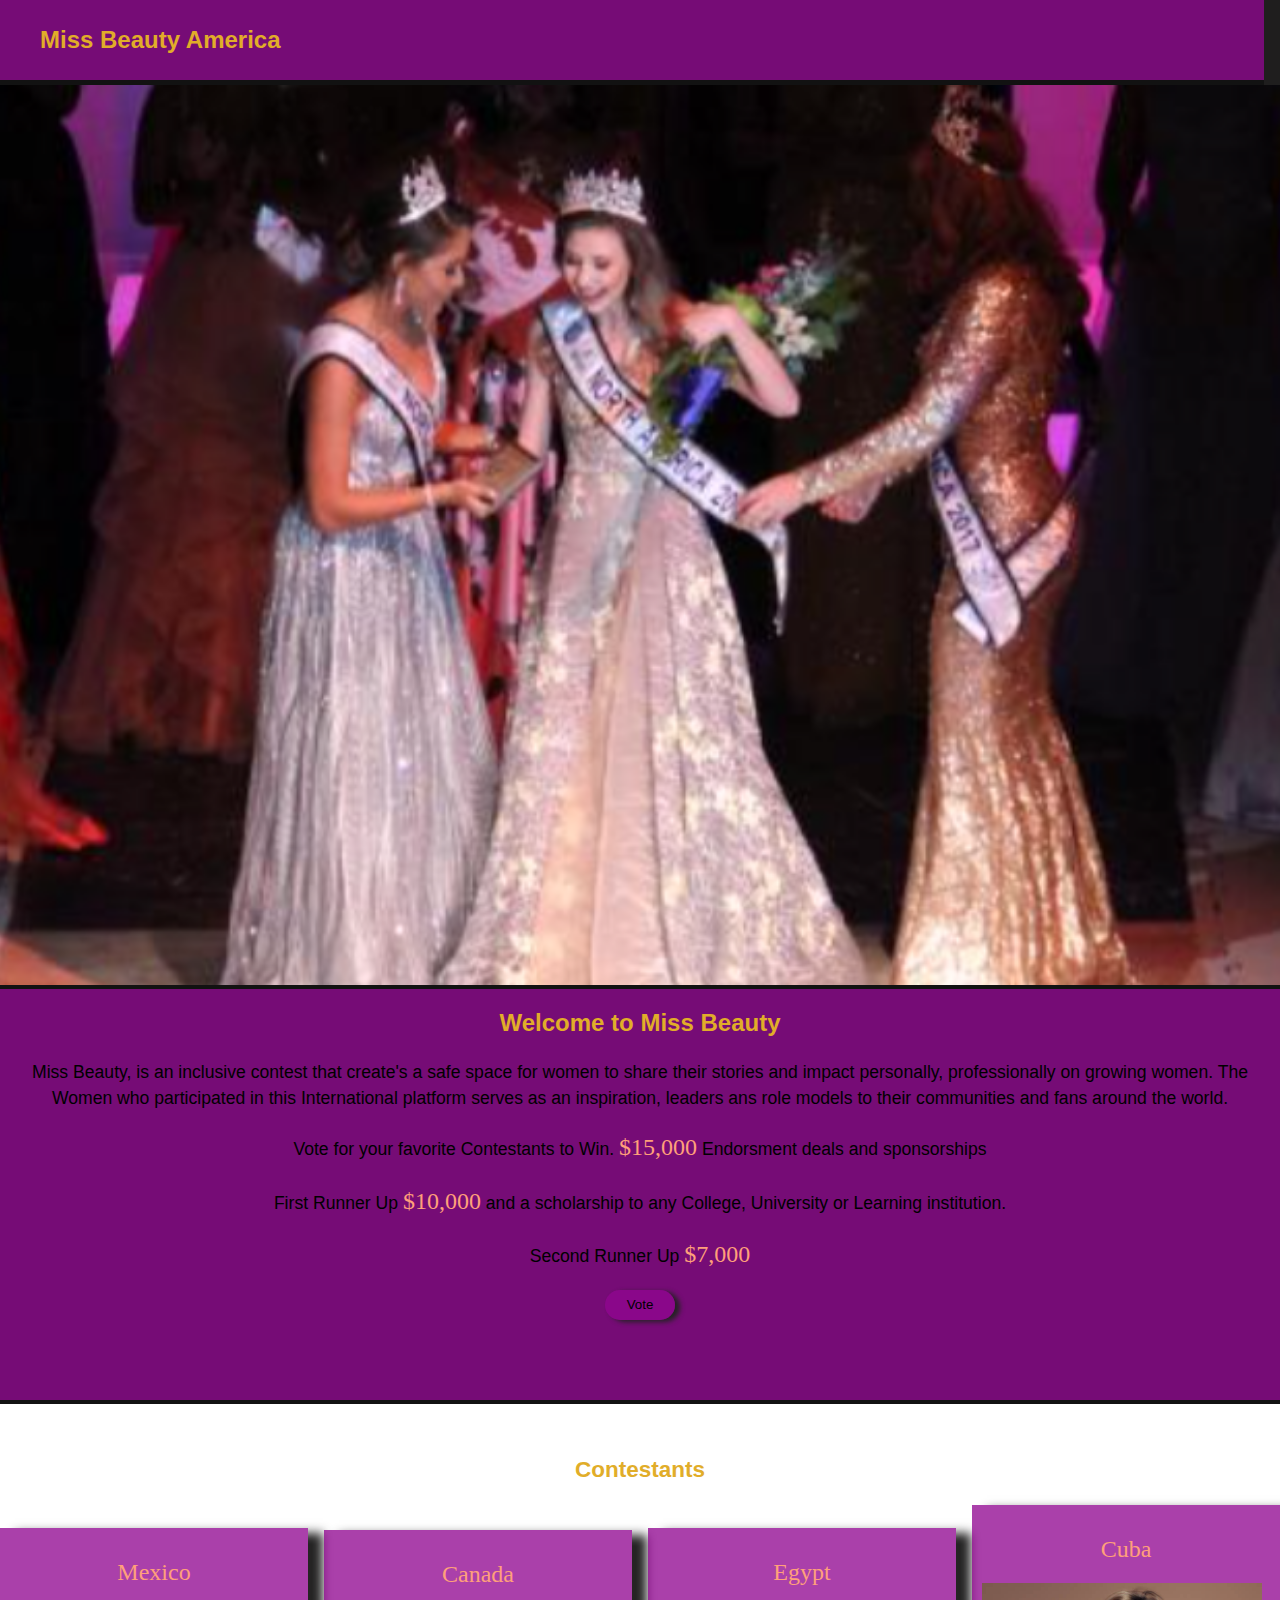
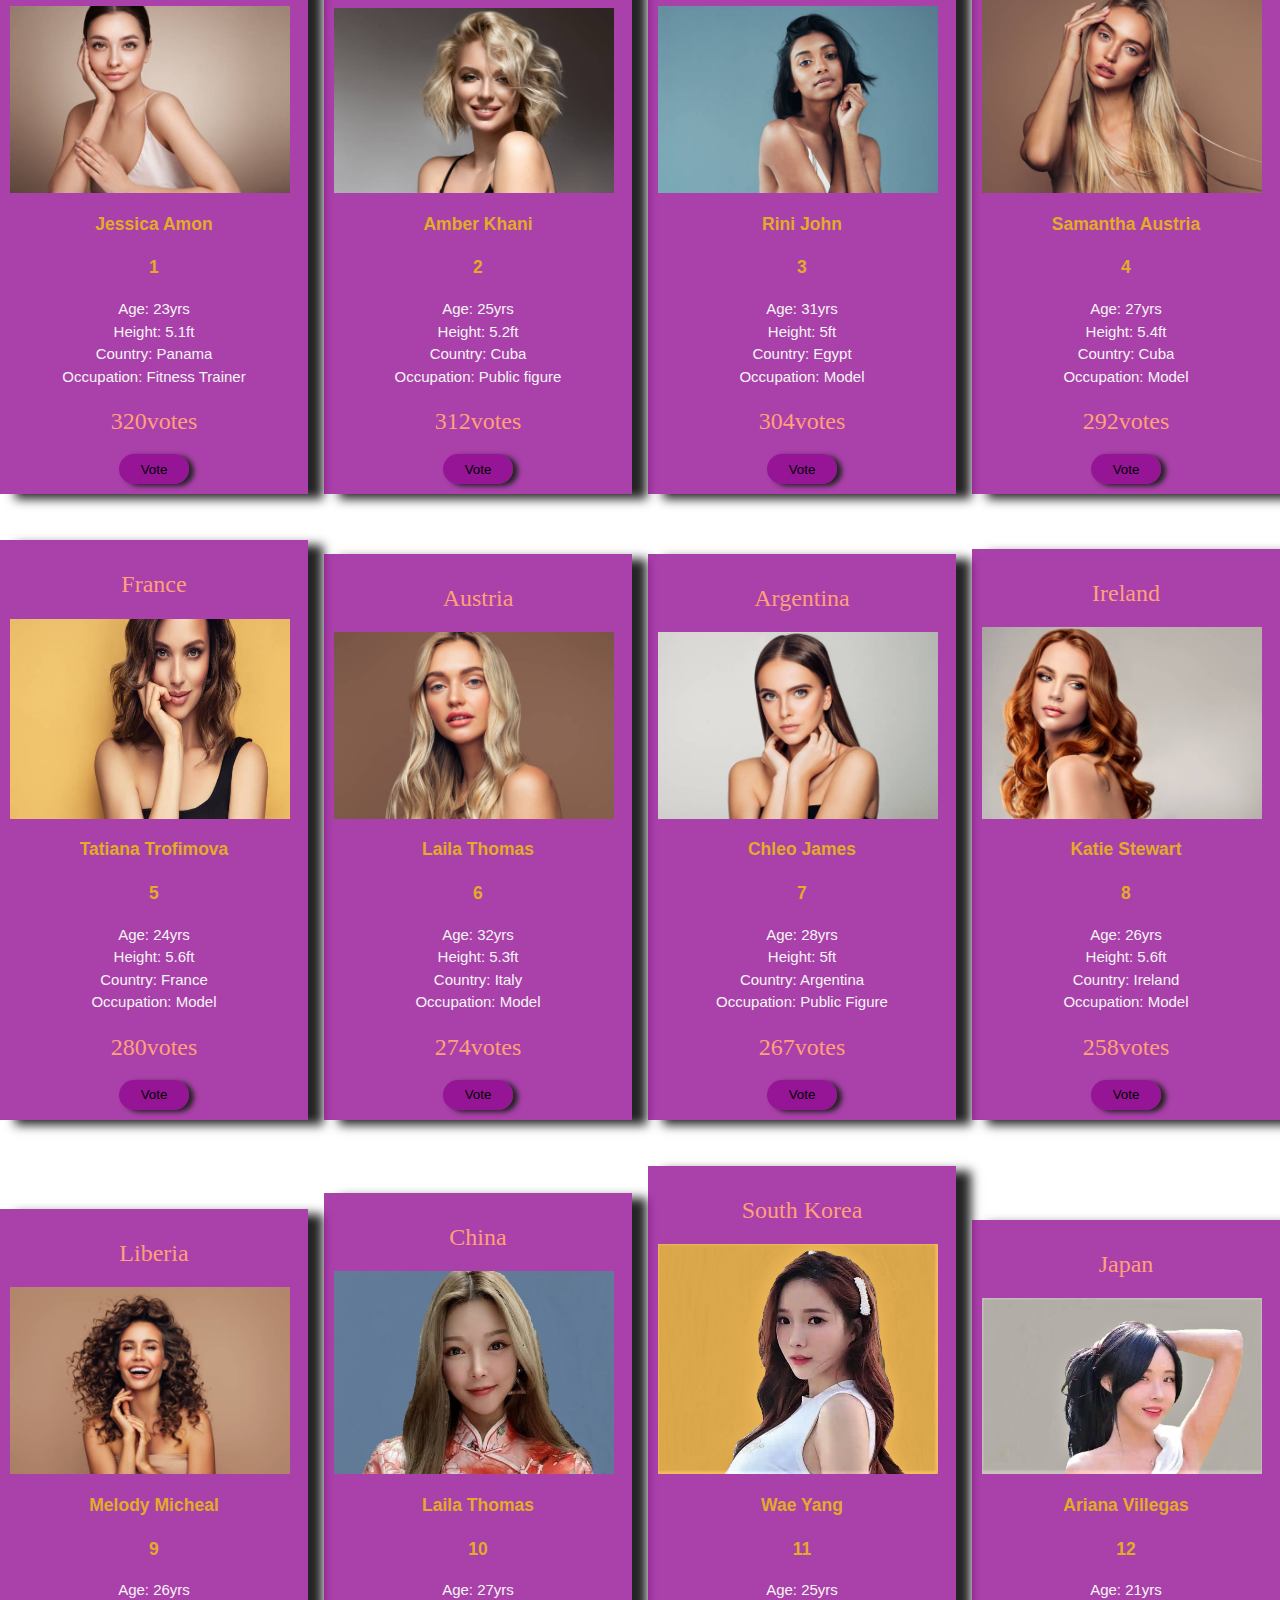
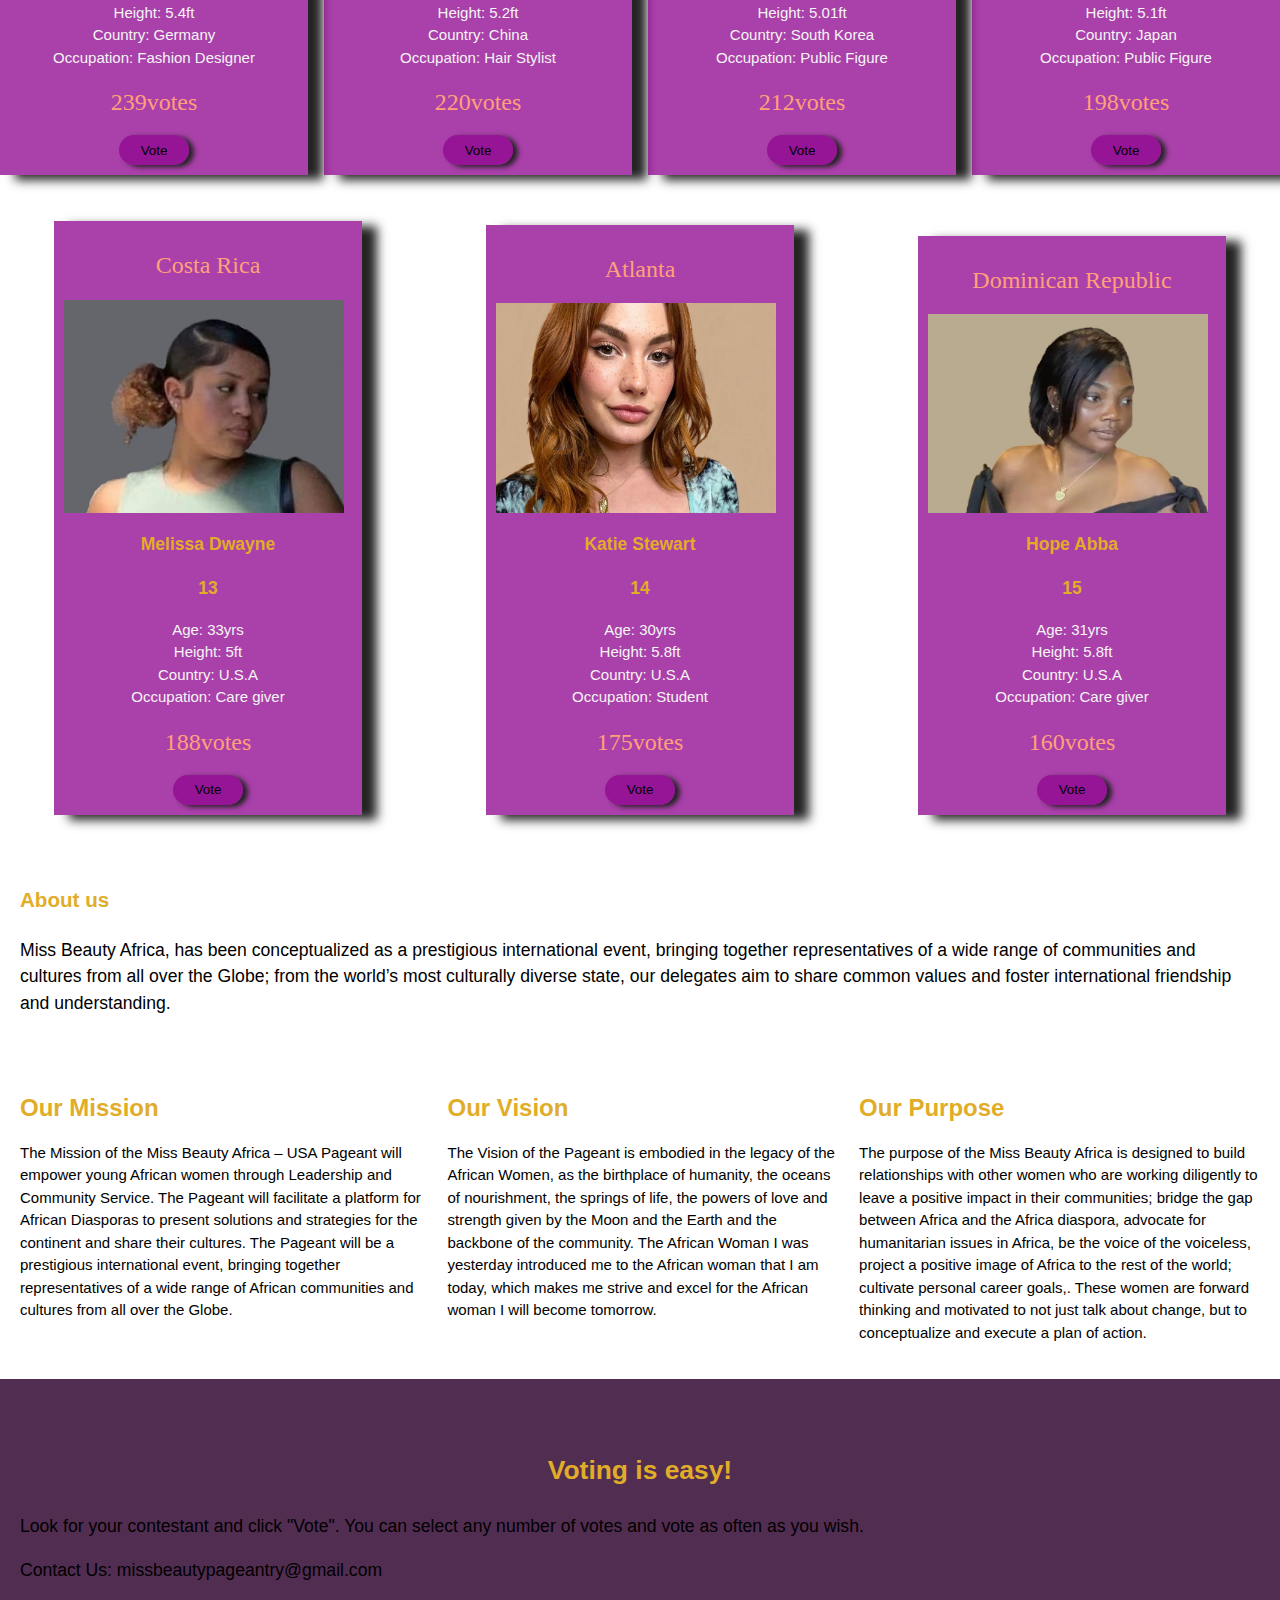
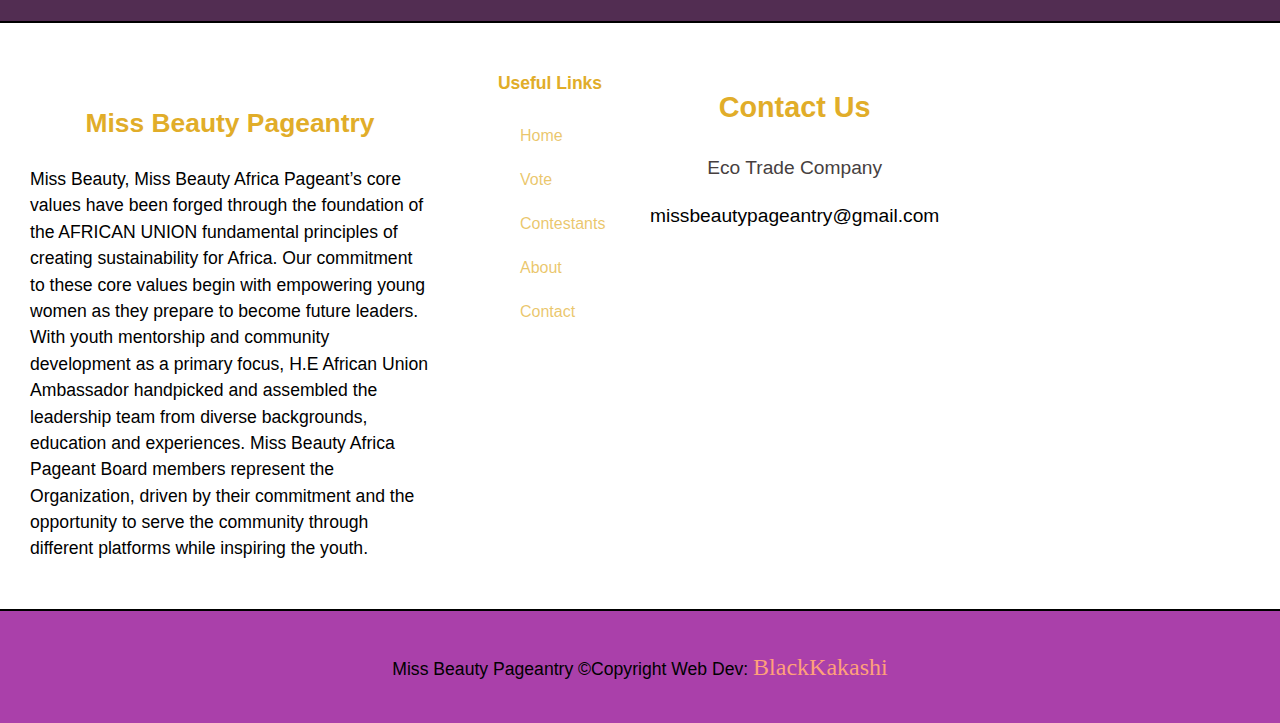
==== index.html @ dd7f10df "Update index.html" ====
<!DOCTYPE html>
<html lang="en">
<head>
    <meta charset="UTF-8">
    <meta name="viewport" content="width=device-width, initial-scale=1.0">
    <title>Beauty Pageantry</title>
    <link rel="stylesheet" href="index.css">
</head>
<body>
   <header>
      <div class="header">
          <h1 class="h1">Miss Beauty America</h1>
      </div>
      <input type="checkbox" id="nav_check" hidden>
      <label for="nav_check" class="hamburger">
          <div></div>
          <div></div>
          <div></div>
      </label>
  </header>

    <section id="starter">
        
    </section>

    <section id="welcome">
      <div class="Welcome">
         <h1 class="h1">Welcome to Miss Beauty</h1>
         <p>  Miss Beauty, is an inclusive contest that create's a safe space for women to share their stories
             and impact personally, professionally on growing women.
            The Women who participated in this International platform serves as an inspiration,
             leaders ans role models to their communities and fans around the world.</p>
            <p>Vote for your favorite Contestants to Win. <span>$15,000</span> Endorsment deals and sponsorships</p>
            <p>First Runner Up <span>$10,000</span> and a scholarship to any College, University or Learning institution.</p>
            <p>Second Runner Up <span>$7,000</span></p>
            <div class="button">
             <button class="submit"><a href="vote.html">Vote</a></button>
          </div>
     </div>
   
    </section>
    <section id="middle">
   
     <section id="boxes">
        <h2>Contestants</h2>
        <div class="contain">

            <div class="box">
               <h1><span>Mexico</span></h1>
               <img src="model (1).jpg">
                 <div class="name"><h3>Jessica Amon</h3>
                    <div class="number"><h3>1</h3></div>
                </div>
              <li>Age: 23yrs</li>
              <li>Height: 5.1ft</li>
              <li>Country: Panama</li>
              <li>Occupation: Fitness Trainer </li>
              <p><span>320votes</span></p>
              <div class="button">
                <button class="submit"><a href="vote.html">Vote</a></button>
             </div>
            </div>
   
            <div class="box">
               <h1><span>Canada</span></h1>
              <img src="model (2).jpg">
                 <div class="name"><h3>Amber Khani</h3>
                    <div class="number"><h3>2</h3></div>
                </div>
               <li>Age: 25yrs</li>
               <li>Height: 5.2ft </li>
               <li>Country: Cuba</li>
               <li>Occupation: Public figure </li>
                <p><span>312votes</span></p>
                <div class="button">
                    <button class="submit"><a href="vote.html">Vote</a></button>
                 </div>
            </div>

            <div class="box">
               <h1><span>Egypt</span></h1>
               <img src="model (3).jpg">
               <div class="name"><h3>Rini John</h3>
                   <div class="number"><h3>3</h3></div>
               </div>
               <li>Age: 31yrs</li>
               <li>Height: 5ft </li>
               <li>Country: Egypt</li>
               <li>Occupation: Model</li>
                <p><span>304votes </span></p>
                <div class="button">
                  <button class="submit"><a href="vote.html">Vote</a></button>
               </div>
              </div>

            <div class="box">
               <h1><span>Cuba</span></h1>
             <img src="model (4).jpg">
                 <div class="name"><h3>Samantha Austria</h3>
                    <div class="number"><h3>4</h3></div>
                </div>
             <li>Age: 27yrs</li>
             <li>Height: 5.4ft </li>
             <li>Country: Cuba</li>
             <li>Occupation: Model</li>
              <p><span>292votes</span></p>
              <div class="button">
                <button class="submit"><a href="vote.html">Vote</a></button>
             </div>
            </div>

            <div class="box">
               <h1><span>France</span></h1>
             <img src="model (5).jpg" class="mad">
                 <div class="name"><h3>Tatiana Trofimova</h3>
                    <div class="number"><h3>5</h3></div>
                </div>
             <li>Age: 24yrs</li>
             <li>Height: 5.6ft </li>
             <li>Country: France</li>
             <li>Occupation: Model</li>
             <p><span>280votes</span></p>
             <div class="button">
                <button class="submit"><a href="vote.html">Vote</a></button>
             </div>

            </div>

            <div class="box">
               <h1><span>Austria</span></h1>
             <img src="model (6).jpg">
                 <div class="name"><h3>Laila Thomas</h3>
                    <div class="number"><h3>6</h3></div>
                </div>
             <li>Age: 32yrs</li>
             <li>Height: 5.3ft </li>
             <li>Country: Italy</li>
             <li>Occupation: Model</li>
              <p><span>274votes</span></p>
              <div class="button">
                <button class="submit"><a href="vote.html">Vote</a></button>
             </div>
            </div>

            <div class="box">
               <h1><span>Argentina</span></h1>
             <img src="model (7).jpg">
                 <div class="name"><h3>Chleo James</h3>
                    <div class="number"><h3>7</h3></div>
                </div>
             <li>Age: 28yrs</li>
             <li>Height: 5ft </li>
             <li>Country: Argentina</li>
             <li>Occupation: Public Figure</li>
              <p><span>267votes</span></p>
              <div class="button">
                <button class="submit"><a href="vote.html">Vote</a></button>
             </div>
            </div>

            <div class="box">
               <h1><span>Ireland</span></h1>
                <img src="model (8).jpg">
                 <div class="name"><h3>Katie Stewart</h3>
                    <div class="number"><h3>8</h3></div>
                </div>
             <li>Age: 26yrs</li>
             <li>Height: 5.6ft </li>
             <li>Country: Ireland</li>
             <li>Occupation: Model</li>
              <p><span>258votes</span></p>
              <div class="button">
                <button class="submit"><a href="vote.html">Vote</a></button>
             </div>
            </div>

            <div class="box">
               <h1><span>Liberia</span></h1>
                <img src="model (9).jpg">
                 <div class="name"><h3>Melody Micheal</h3>
                    <div class="number"><h3>9</h3></div>
                </div>
             <li>Age: 26yrs</li>
             <li>Height: 5.4ft</li>
             <li>Country: Germany</li>
             <li>Occupation: Fashion Designer</li>
              <p><span>239votes</span></p>
              <div class="button">
                <button class="submit"><a href="vote.html">Vote</a></button>
             </div>
            </div>

            <div class="box">
               <h1><span>China</span></h1>
                <img src="model(10).jpg">
                 <div class="name"><h3>Laila Thomas</h3>
                    <div class="number"><h3>10</h3></div>
                </div>
               <li>Age: 27yrs</li>
               <li>Height: 5.2ft </li>
               <li>Country: China </li>
               <li>Occupation: Hair Stylist</li>
              <p><span>220votes</span></p>
              <div class="button">
                <button class="submit"><a href="vote.html">Vote</a></button>
             </div>
            </div>

            <div class="box">
               <h1><span>South Korea</span></h1>
                <img src="model (11).png">
                 <div class="name"><h3>Wae Yang</h3>
                    <div class="number"><h3>11</h3></div>
                </div>
                <li>Age: 25yrs</li>
                <li>Height: 5.01ft </li>
                <li>Country: South Korea</li>
                <li>Occupation: Public Figure </li>
                <p><span>212votes</span></p>
                <div class="button">
                   <button class="submit"><a href="vote.html">Vote</a></button>
                </div>
               </div>

             
               <div class="box">
                  <h1><span>Japan</span></h1>
                  <img src="model (12).jpg">
                     <div class="name"><h3>Ariana Villegas</h3>
                        <div class="number"><h3>12</h3></div>
                    </div>
                  <li>Age: 21yrs</li>
                  <li>Height: 5.1ft</li>
                  <li>Country: Japan</li>
                  <li>Occupation: Public Figure</li>
                   <p><span>198votes</span></p>
                   <div class="button">
                    <button class="submit"><a href="vote.html">Vote</a></button>
                 </div>
                </div>

                <div class="box">
                  <h1><span>Costa Rica</span></h1>
                  <img src="model11 (1).jpg">
                     <div class="name"><h3>Melissa Dwayne</h3>
                        <div class="number"><h3>13</h3></div>
                    </div>
                  <li>Age: 33yrs</li>
                  <li>Height: 5ft</li>
                  <li>Country: U.S.A</li>
                  <li>Occupation: Care giver</li>
                   <p><span>188votes</span></p>
                   <div class="button">
                    <button class="submit"><a href="vote.html">Vote</a></button>
                 </div>
                </div>

                <div class="box">
                  <h1><span>Atlanta</span></h1>
                  <img src="model11 (2).jpg">
                     <div class="name"><h3>Katie Stewart</h3>
                        <div class="number"><h3>14</h3></div>
                    </div>
                  <li>Age: 30yrs</li>
                  <li>Height: 5.8ft</li>
                  <li>Country: U.S.A</li>
                  <li>Occupation: Student</li>
                   <p><span>175votes</span></p>
                   <div class="button">
                    <button class="submit"><a href="vote.html">Vote</a></button>
                 </div>
                </div>

                <div class="box">
                  <h1><span>Dominican Republic</span></h1>
                  <img src="model11 (3).jpg" >
                     <div class="name"><h3>Hope Abba</h3>
                        <div class="number"><h3>15</h3></div>
                    </div>
                  <li>Age: 31yrs</li>
                  <li>Height: 5.8ft</li>
                  <li>Country: U.S.A</li>
                  <li>Occupation: Care giver</li>
                   <p><span>160votes</span></p>
                   <div class="button">
                    <button class="submit"><a href="vote.html">Vote</a></button>
                 </div>
                </div>
  
        </div>
     </section>

     <aside id="sidebar">
        <div class="dark">
          <h3>About us</h3>
           <p>
             Miss Beauty Africa, has been conceptualized as a prestigious international event, 
             bringing together representatives of a wide range of communities and cultures from all over the Globe; 
             from the world’s most culturally diverse state, 
             our delegates aim to share common values and foster international friendship and understanding.
            </p>
        </div>
      </aside>

      <section id="lower">
         <div class="mission">
            <h1 class="h1">Our Mission</h1>
            <p>The Mission of the Miss Beauty Africa – USA Pageant will empower young African women through Leadership and Community Service. 
               The Pageant will facilitate a platform for African Diasporas to present solutions and strategies for the continent and 
               share their cultures. The Pageant will be a prestigious international event, 
               bringing together representatives of a wide range of African communities and cultures from all over the Globe.</p>
         </div>
         <div class="mission">
            <h1 class="h1">Our Vision</h1>
            <p>The Vision of the Pageant is embodied in the legacy of the African Women, as the birthplace of humanity, 
               the oceans of nourishment, the springs of life, the powers of love and strength given by the Moon and the 
               Earth and the backbone of the community. The African Woman I was yesterday introduced me to the African woman that I am today, 
               which makes me strive and excel for the African woman I will become tomorrow.</p>
         </div>
         <div class="mission">
            <h1 class="h1">Our Purpose</h1>
            <p>The purpose of the Miss Beauty Africa is designed to build relationships with other women who are working 
               diligently to leave a positive impact in their communities; bridge the gap between Africa and the Africa diaspora, 
               advocate for humanitarian issues in Africa, be the voice of the voiceless, project a positive image of Africa to 
               the rest of the world; cultivate personal career goals,. 
               These women are forward thinking and motivated to not just talk about change, but to conceptualize and execute a plan of action.</p>
         </div>
      </section>

         <section id="last">
            <div class="container">
               <article id="main-col">
                   <h2>Voting is easy!</h2>
                        <p>
                           Look for your contestant and click <a href="#middle">"Vote".</a> 
                           You can select any number of votes and vote as often as you wish. 
                        </p>
                        <p class="darker">
                           Contact Us: <a href="http://missbeautypageantry@gmail.com">missbeautypageantry@gmail.com</a>
                        </p>
               </article>
            </div>
         </section>
    </section>

    <footer>
      <div class="foot">
        <div class="footer">
            <h2>Miss Beauty Pageantry</h2>
            <p>
               Miss Beauty, Miss Beauty Africa Pageant’s core values have been forged through the foundation of the AFRICAN UNION fundamental 
               principles of creating sustainability for Africa. 
               Our commitment to these core values begin with empowering young women as they prepare to become future leaders.
               With youth mentorship and community development as a primary focus, H.E African Union Ambassador handpicked and 
               assembled the leadership team from diverse backgrounds, education and experiences. 
               Miss Beauty Africa Pageant Board members represent the Organization, 
               driven by their commitment and the opportunity to serve the community through different platforms while inspiring the youth.
              </p>
         </div>
            <div class="list">
                <h3>Useful Links</h3>
                <ul>
                  <li><a href="#starter">Home</a></li>
                  <li><a href="#welcome">Vote</a></li>
                  <li><a href="#boxes">Contestants</a></li>
                  <li><a href="#sidebar">About</a></li>
                  <li><a href="#last">Contact</a></li>
                </ul>
            </div>
            <div id="contact">
               <div class="contact">
                  <h2>Contact Us</h2>
                          <p>Eco Trade Company</p>
                          <a href="http://missbeautypageantry@gmail.com">missbeautypageantry@gmail.com</a>
               </div>
            </div>
           
      </div>
       <div class="last"><p>Miss Beauty Pageantry &copy;Copyright Web Dev: <span>BlackKakashi</span></p></div>
    </footer>
</body>
</html>
---- index.css ----
/**/
body{
    font: 15px/1.5 Arial, Helvetica, sans-serif;
    padding: 0;
    margin:0;
    background: rgb(31, 30, 30);
}
/* Header */
header{
    width: 92.5%;
    height: 80px;
    background: rgba(145, 7, 145, 0.767);
    position: relative  ;
    display: flex;
    align-items: center;
    justify-content: space-between;
    padding: 0 40px;
    border-bottom: 20px;
    border-bottom: rgb(18, 18, 18) 5px solid;
}
.header{
    color: rgba(225, 108, 41, 0.838) ;
    font-family: Arial, Helvetica, sans-serif;
    font-size: 1rem;
}
.imgs{
    width: 20%;
}

nav ul{
    display: flex;
}
nav ul li a{
    color: white;
    display: block;
    text-decoration: none;
    margin: 0 2px;
    font-weight: 400;
    font-size: 1rem;
    font-family: Arial;
    padding: 6px 15px;
    transition: 0.2s;
    border-radius: 30px;
}
li{
    list-style: none;
}
nav ul li a:hover{
    background: rgba(225, 173, 41, 0.691);
}
nav ul li a.current{
    background: rgb(225, 173, 41);
    color: white;
}
nav ul li a.current:hover{
    background: rgba(225, 173, 41, 0.691);
}
.hamburger{
    display: none;
    height: fit-content;
    cursor: pointer;
    padding: 3px 8px;
    border-radius: 5px;
    transition: 0.2s;
}
.hamburger:hover{
    background: rgba(0, 0, 0, 0.35);
}
.hamburger div{
    width: 30px;
    height: 2px;
    margin: 6px 0;
    background: white;
}
a{
    text-decoration: none;
}
h1{
    font-size: 1.5rem;
}
.h1{
    color:  rgb(225, 173, 41);
}
/*Starter*/
#starter{
    background: url(pageants.jpg)no-repeat;
    background-size: cover;
    width: 100%;
    height: 100vh;
    background-position: center;
    transition: 5s;

    animation-name: animate;
    animation-direction: alternate-reverse;
    animation-duration: 30s;
    animation-fill-mode: forwards;
    animation-iteration-count: infinite;
    animation-play-state: running;
    animation-timing-function: ease-in-out;
}
@keyframes animate {
    0%{
        background-image: url(Pageantry.jpg);
    }
    20%{
        background-image: url(image.jpg);
    }
    40%{
        background-image: url(images.jpg);
    }
    60%{
        background-image: url(iii.jpg);
    }
    80%{
        background-image: url(pageants.jpg);
    }
    100%{
        background-image: url(fff.jpg);
    }
}

#middle{
    border-top: rgb(18, 18, 18) 2px solid;
    background: white;
    color: black;
}
.Welcome{
    text-align: center;
    border-bottom: rgb(18, 18, 18) 2px solid;
    border-top: rgb(18, 18, 18) 4px solid;
    padding-bottom: 5rem;
    background: rgba(145, 7, 145, 0.767);
    font-size: 1.1rem;
}
h2{
    color: rgb(225, 173, 41) ;
    text-align: center;
    padding-top: 30px;
}
h3{
    color: rgb(225, 173, 41) ;
}
/* Boxes */
#boxes .box{
    background: rgba(145, 7, 145, 0.767);
    text-align: center;
    padding: 10px;
    height: fit-content;
    width: 18rem;
    margin: auto;
    margin-bottom: 30px;
    box-shadow: 15px 5px 10px rgb(37, 36, 36);
}   
.contain {
    display: flex;
    flex-wrap: wrap;
    gap: 1rem;
}
.box{
    padding: 1.2rem;
    width: 290px;
    height: 150px;
    display: flex;
    flex-direction: column;
    justify-content: space-between;
    color: whitesmoke;
}
.box:hover{
    transform: translateY( -7px);
}
.btn{
    width: 80px;
    height: 30px;
    box-shadow: 7px 5px 7px rgb(8, 8, 8);
}
.btn:hover{
    background: rgba(145, 7, 145, 0.767);
    transform: translateY( -3px);
}
.mad{
    height: 200px;
}
img{
    width: 280px;
}
.button{
    text-align: center;
}
button:hover{
    background: rgb(145, 7, 145);
}
button{
    background: rgba(145, 7, 145, 0.767);
    border-radius: 30px;
    text-align: center;
    border: 0;
    width: 70px;
    height: 30px;
    box-shadow: 5px 2px 5px rgb(36, 35, 35);
}
button:hover{
    background: rgb(145, 7, 145);
    transform: translateY( -2px);
}
span{
    color: lightsalmon;
    font-size: 1.5rem;
    font-weight: 400;
    font-family:  Tahoma ;
}
a{
    color: black;
}
.dark{
    padding: 20px;
    color: black;
    font-size: 1.1rem;
}
#main-col{
    color: black;
}
#last{
    background: rgba(47, 2, 47, 0.832);
    padding: 20px;
    font-size: 1.1rem;
}
#lower{
    display: grid;
    grid-template-columns: auto auto auto;
    padding: 10px;
}
.mission{
    padding: 10px;
}
/*footer*/
footer{
    background: white;
    border-top: black 2px solid;
}
.foot{
    position: relative;
    display: flex;
    padding: 10px;
}
.footer{
    width: 25rem;
    text-align: start;
    font-size: 1.1rem;
    padding: 20px;
    color: black;
}
.list li{
    display: flex;
    list-style: none;
    padding: 10px;
    font-size: 1rem;
}
.list{
    padding: 20px;
    width: 10rem;
    text-align: center;
    justify-content: center;
}
.list li a{
    color: rgba(225, 173, 41, 0.691);
}
.list li a:hover{
    color: rgb(253, 196, 53);
}
.contact{
    text-align: center;
    text-decoration: solid;
    color: rgb(71, 63, 63) ;
    font-size: 1.2rem;
}
.last{
    border-top: black 2px solid;
    text-align: center;
    padding: 20px;
    background: rgba(145, 7, 145, 0.767);
    font-size: 1.1rem;
}


@media (max-width:868px){
    header{
        width: 90%;
        padding: 0 20px;
        position: fixed;
    }
    .pan{
        color: white;
        font-family:Verdana, Geneva, Tahoma, sans-serif;
        font-size: 2.5rem;
    }
    .capital{
        padding-top: 10rem;
    }
    .cap{
        width: 22rem;
        margin: auto;
        justify-self: center;
    }
    .collect{
        padding: 20px;
        top: 15%;
    }

    nav{
        position:absolute;
        left: -300px;
        top: 0;
        z-index: 999;
        width: 280px;
        height: 100vh;
        background-color: rgb(56, 54, 54);
        transition: 0.2s;
    }
    #nav_check:checked ~ nav{
        left: 0;
    }
    nav .header{
        display: block;
        height: 70px;
        display: flex;
        align-items: center;
        margin-left: 30px;
    }
    nav ul li a{
        margin-bottom: 5px;
        padding: 10px 15px;
        border-radius: 5px;
    }
    nav ul {
        display: block;
        padding: 0 20px;
        margin-top: 30px;
    }
    nav ul li a:hover{
        background: rgba(225, 173, 41, 0.691);
    }
    nav ul li a.current{
        background: rgb(225, 173, 41);
        color: white;
    }
    nav ul li a.current:hover{
        background: rgba(225, 173, 41, 0.691);
    }
    .hamburger{
        display: block;
    }
 
    /*Starter*/
    #starter{
        background: url(pageants.jpg)no-repeat;
        background-size: cover;
        width: 100%;
        height: 100vh;
        background-position: center;
        transition: 5s;
    
        animation-name: animate;
        animation-direction: alternate-reverse;
        animation-duration: 30s;
        animation-fill-mode: forwards;
        animation-iteration-count: infinite;
        animation-play-state: running;
        animation-timing-function: ease-in-out;
    }
    @keyframes animate {
        0%{
            background-image: url(Pageantry.jpg);
        }
        20%{
            background-image: url(image.jpg);
        }
        40%{
            background-image: url(images.jpg);
        }
        60%{
            background-image: url(iii.jpg);
        }
        80%{
            background-image: url(pageants.jpg);
        }
        100%{
            background-image: url(fff.jpg);
        }
    }
    #middle{
        background: white;
        color:white;
    }
    .Welcome{
        text-align: center;
        padding-bottom: 5rem;
        padding: 25px;
        font-size: 1.1rem;
    }

    footer{
        background: white;
        border-top: black 2px solid;
        border-bottom: black 2px solid;
    }
    .foot{
        display:block;
        padding: 10px;
    }
    .footer{
        width: 20rem;
        text-align: start;
        font-size: 1.1rem;
        padding: 20px;
        color: black;
    }
    .list li{
        display: flex;
        list-style: none;
        padding: 10px;
        font-size: 1rem;
    }
    .list{
        padding: 10px;
        width: 10rem;
        text-align: center;
        justify-content: center;
    }
    .contact{
        text-align: center;
        text-decoration: solid;
        color: rgb(71, 63, 63) ;
        font-size: 1.2rem;
    }
    .last{
        border-top: black 2px solid;
        text-align: center;
        padding: 20px;
    }

    #last{
        background: rgba(47, 2, 47, 0.832);
        padding: 20px;
    }
    #lower{
        display: grid;
        grid-template-columns: auto;
        padding: 10px;
    }
    .mission{
        padding: 10px;
        font-size: 1.1rem;
        color: black;
    }
}
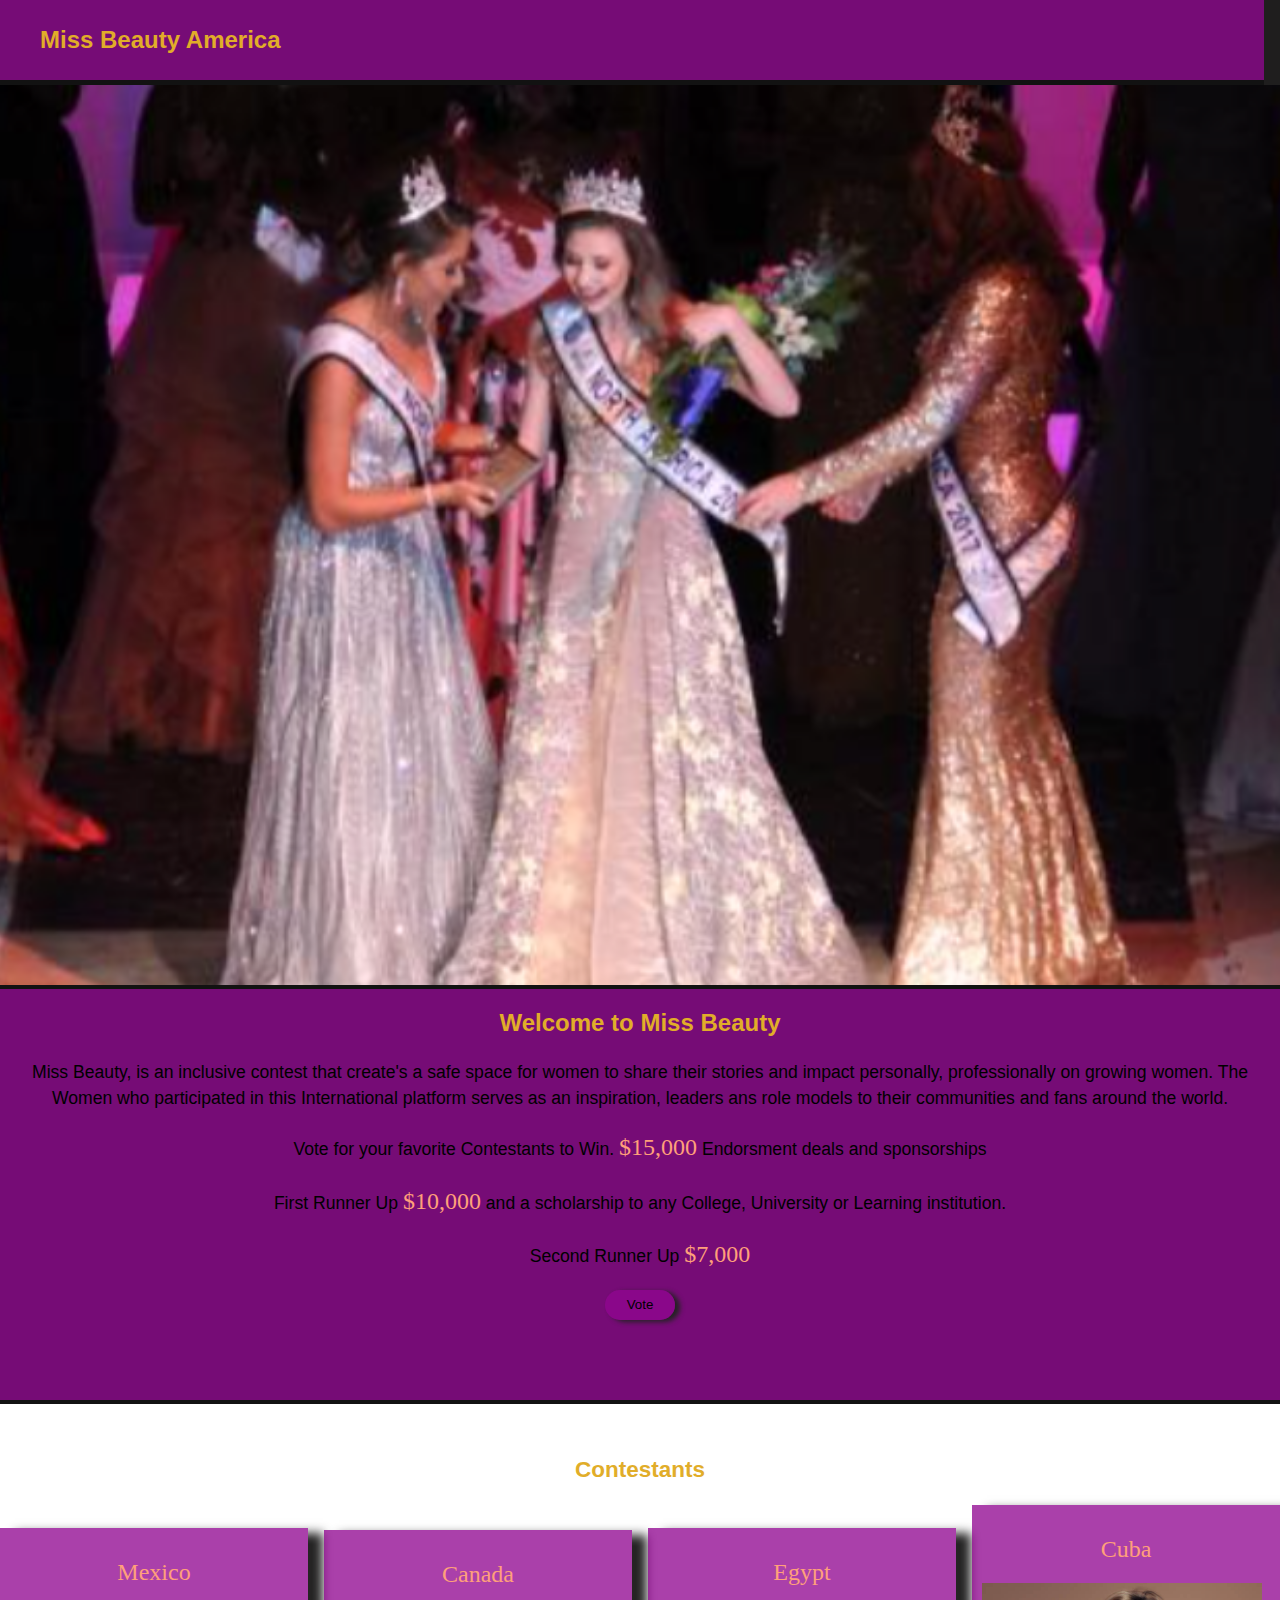
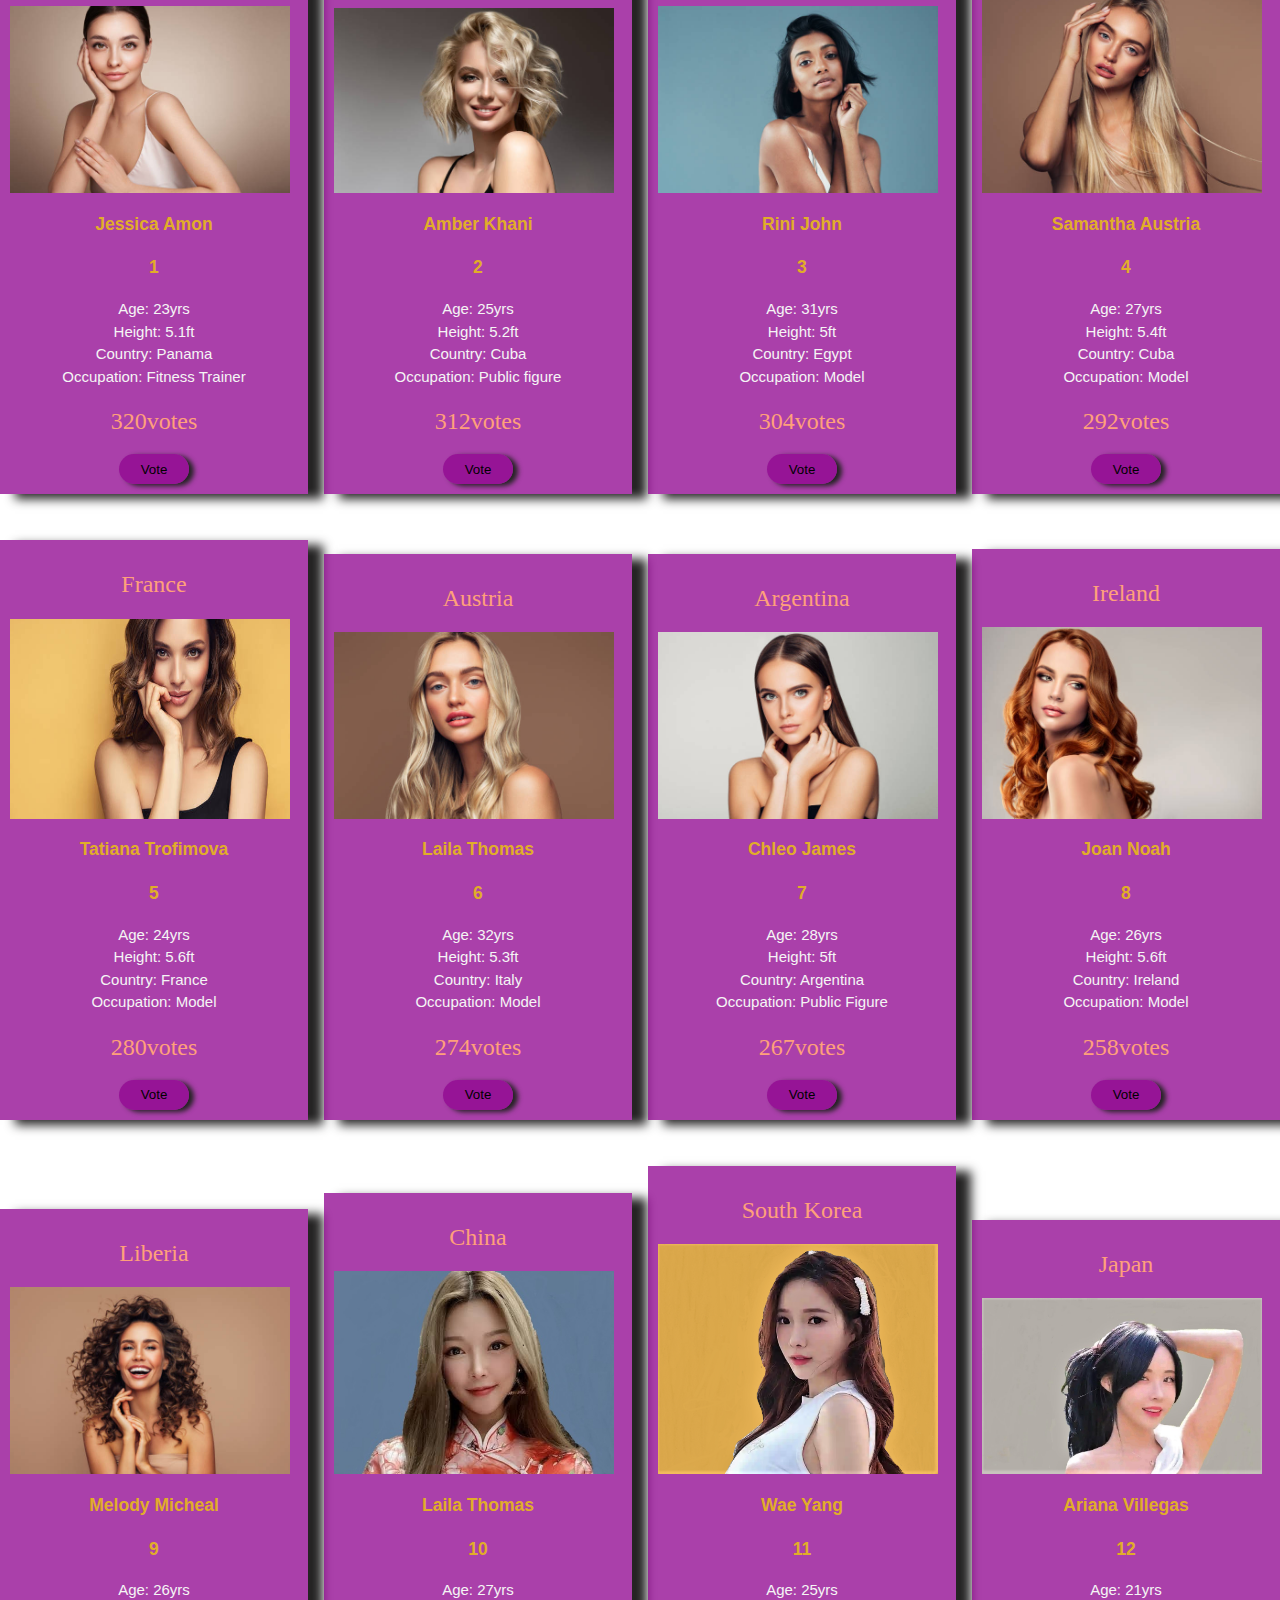
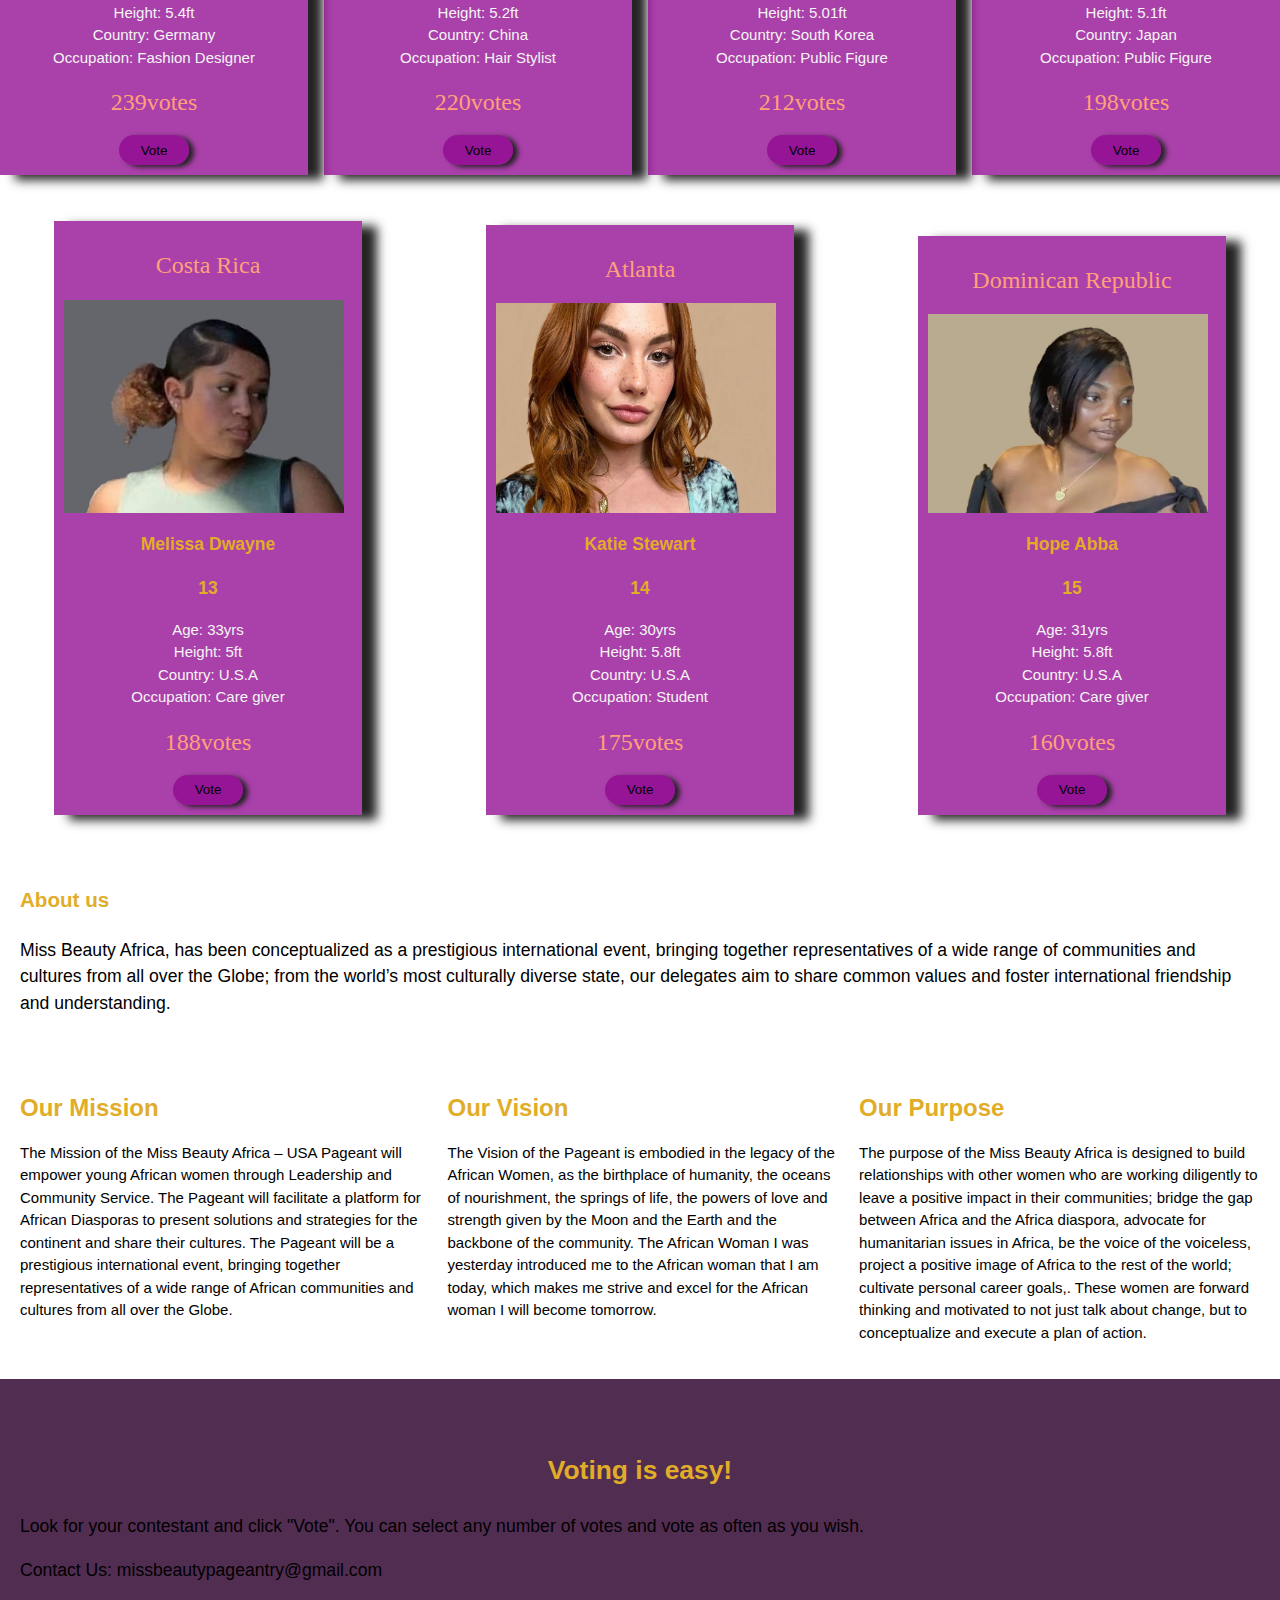
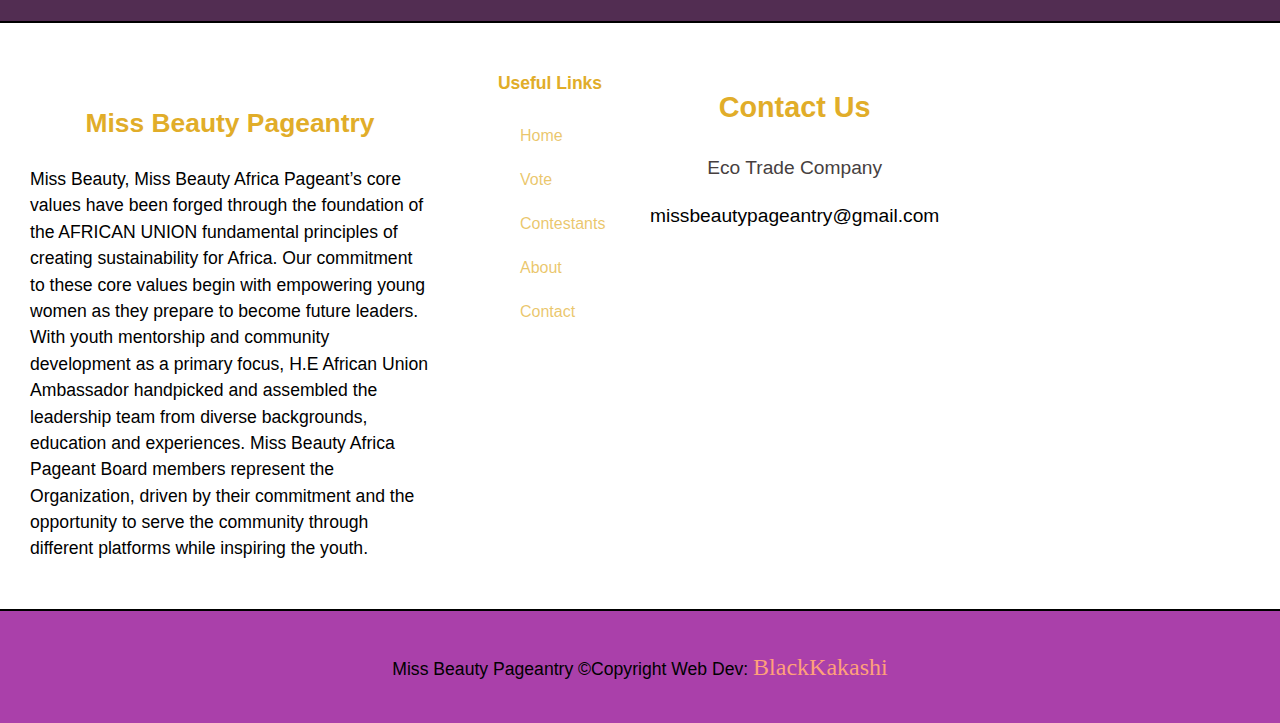
==== commit 83d6680c: "Update index.html" ====
--- a/index.html
+++ b/index.html
@@ -161,7 +161,7 @@
             <div class="box">
                <h1><span>Ireland</span></h1>
                 <img src="model (8).jpg">
-                 <div class="name"><h3>Katie Stewart</h3>
+                 <div class="name"><h3>Joan Noah</h3></h3>
                     <div class="number"><h3>8</h3></div>
                 </div>
              <li>Age: 26yrs</li>
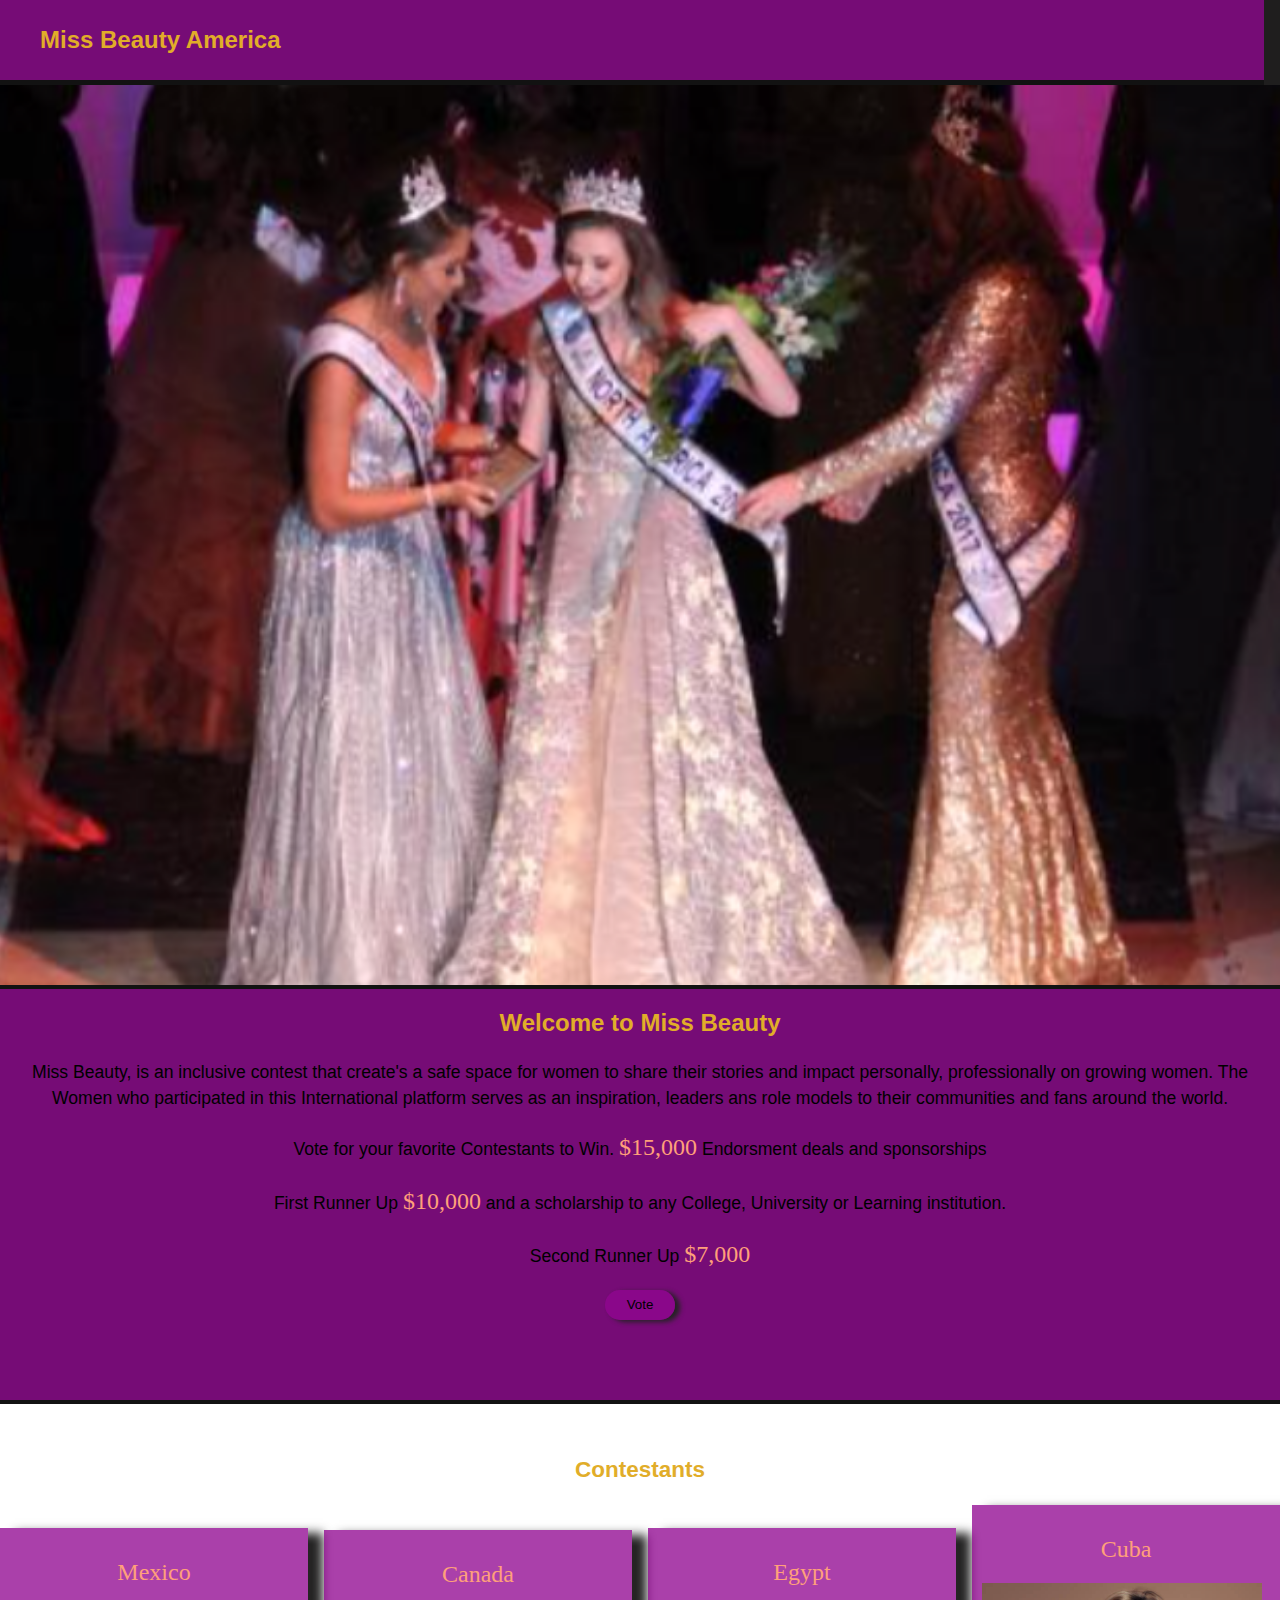
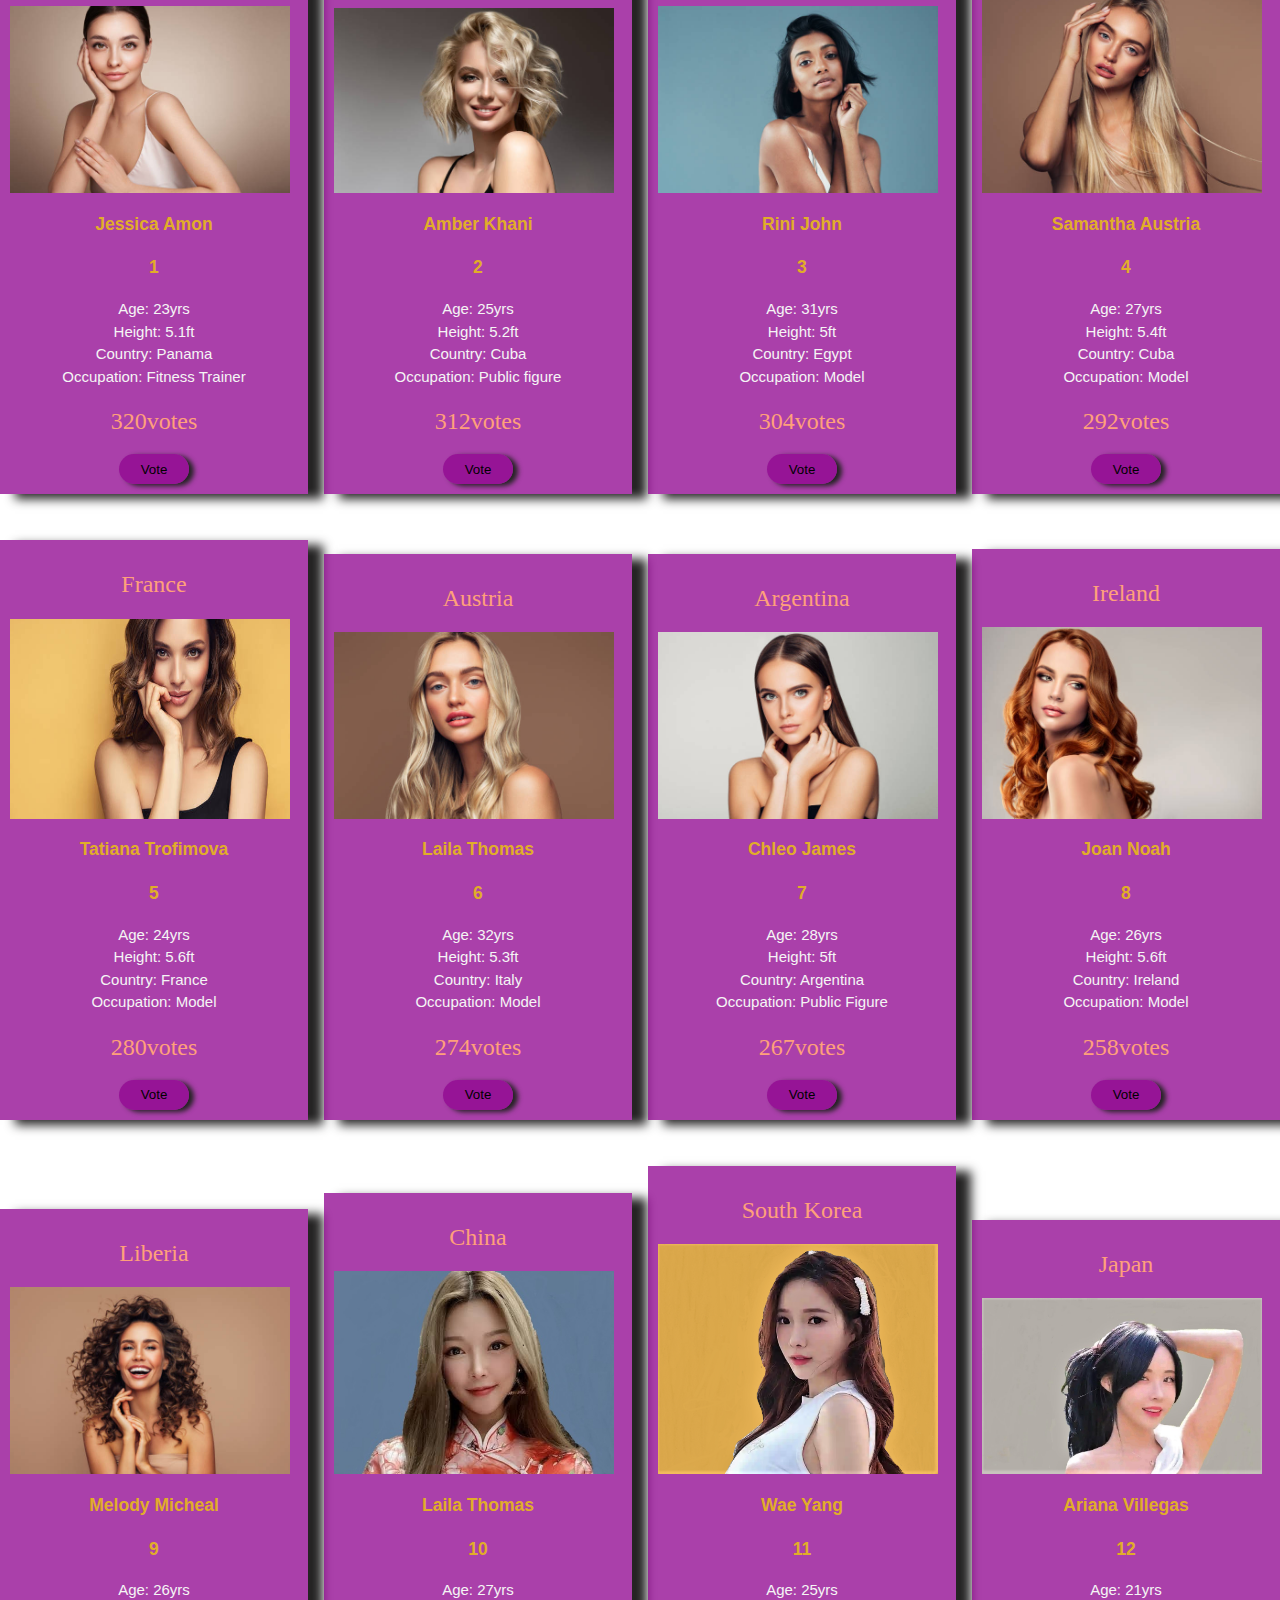
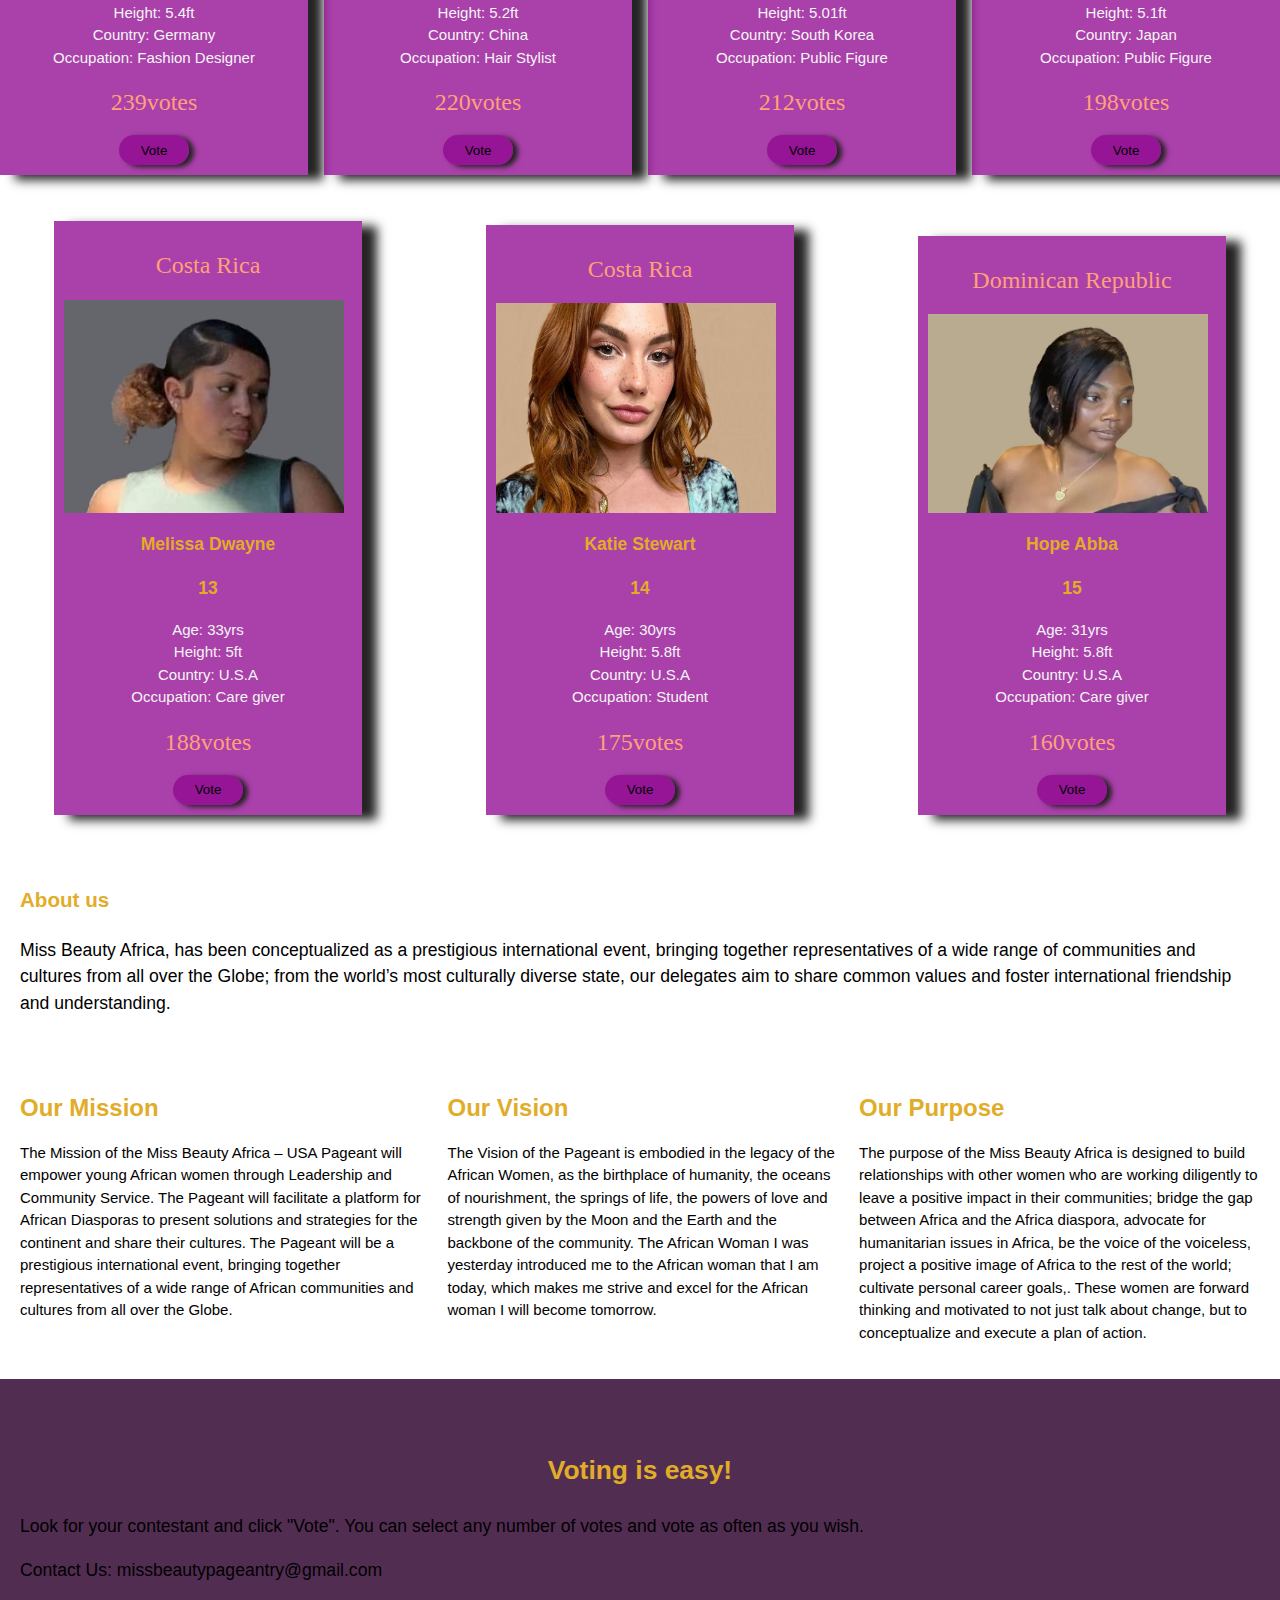
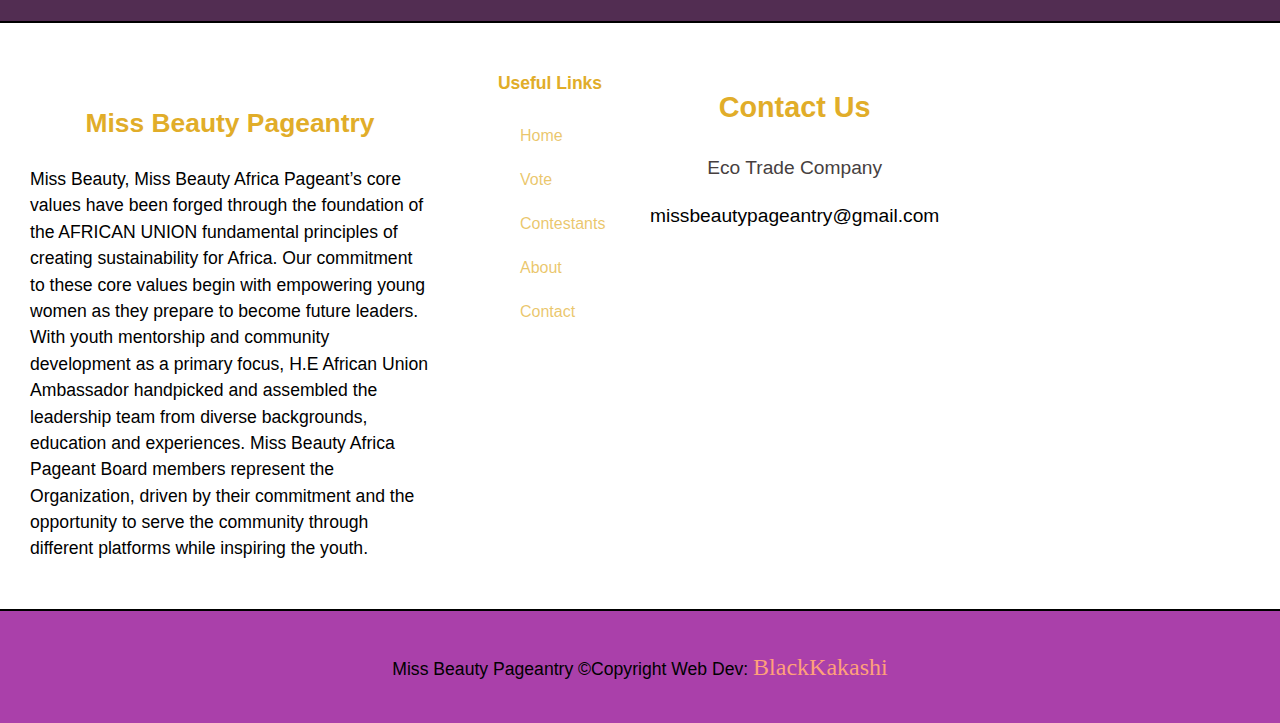
==== commit 2cd16de6: "Update index.html" ====
--- a/index.html
+++ b/index.html
@@ -256,7 +256,7 @@
                 </div>
 
                 <div class="box">
-                  <h1><span>Atlanta</span></h1>
+                  <h1><span>Costa Rica</span></h1>
                   <img src="model11 (2).jpg">
                      <div class="name"><h3>Katie Stewart</h3>
                         <div class="number"><h3>14</h3></div>
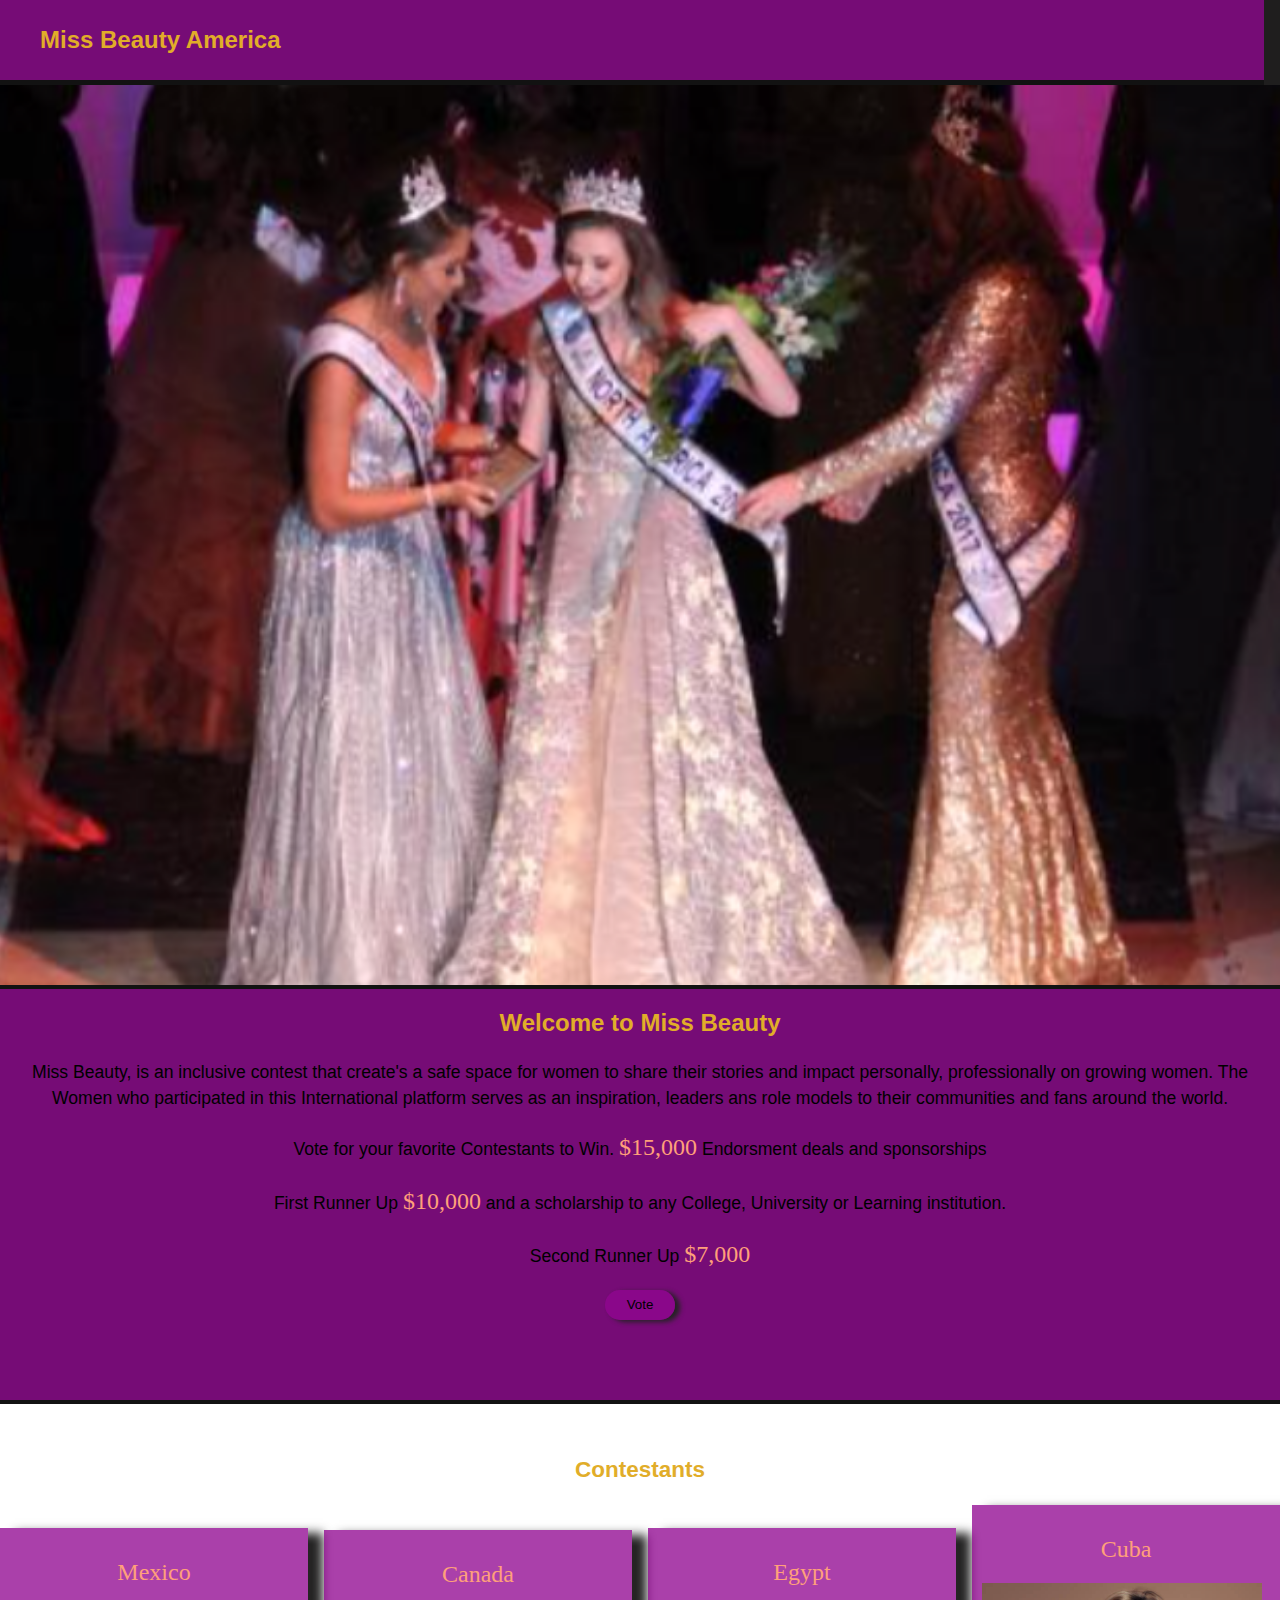
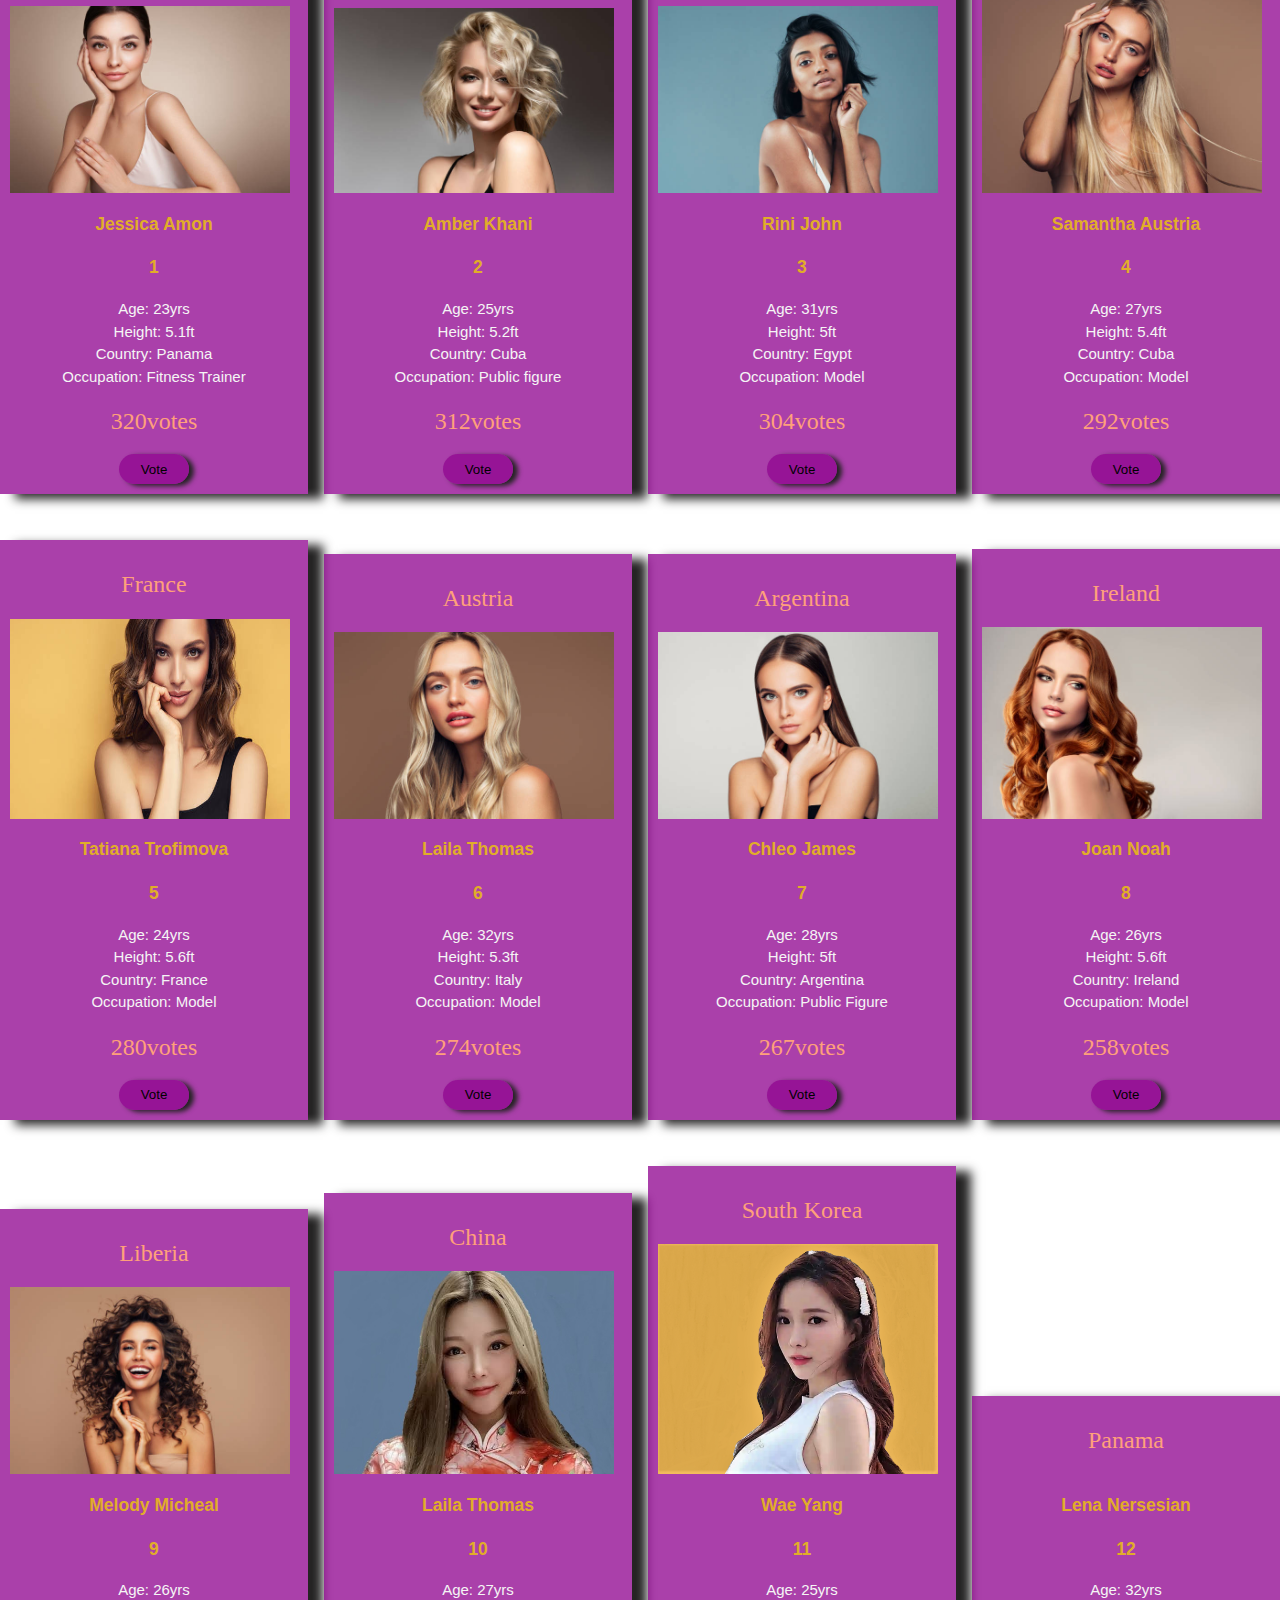
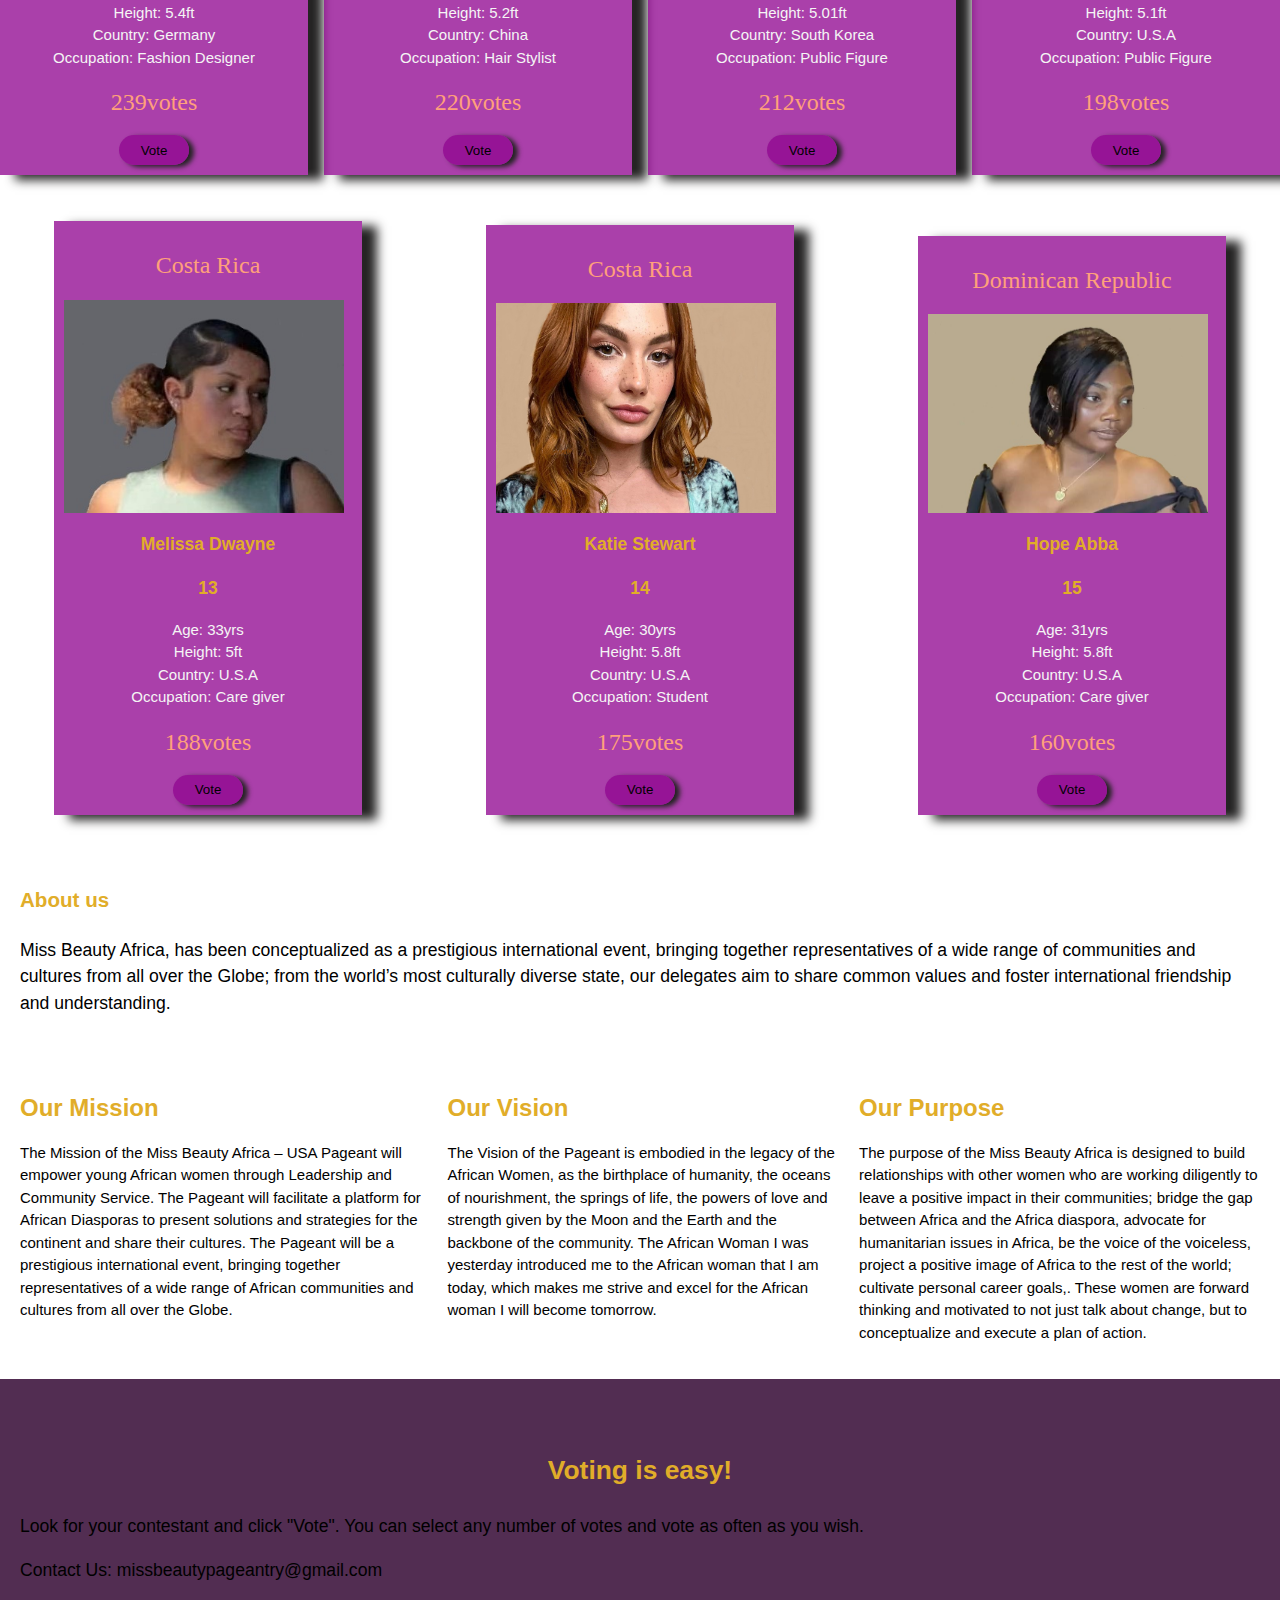
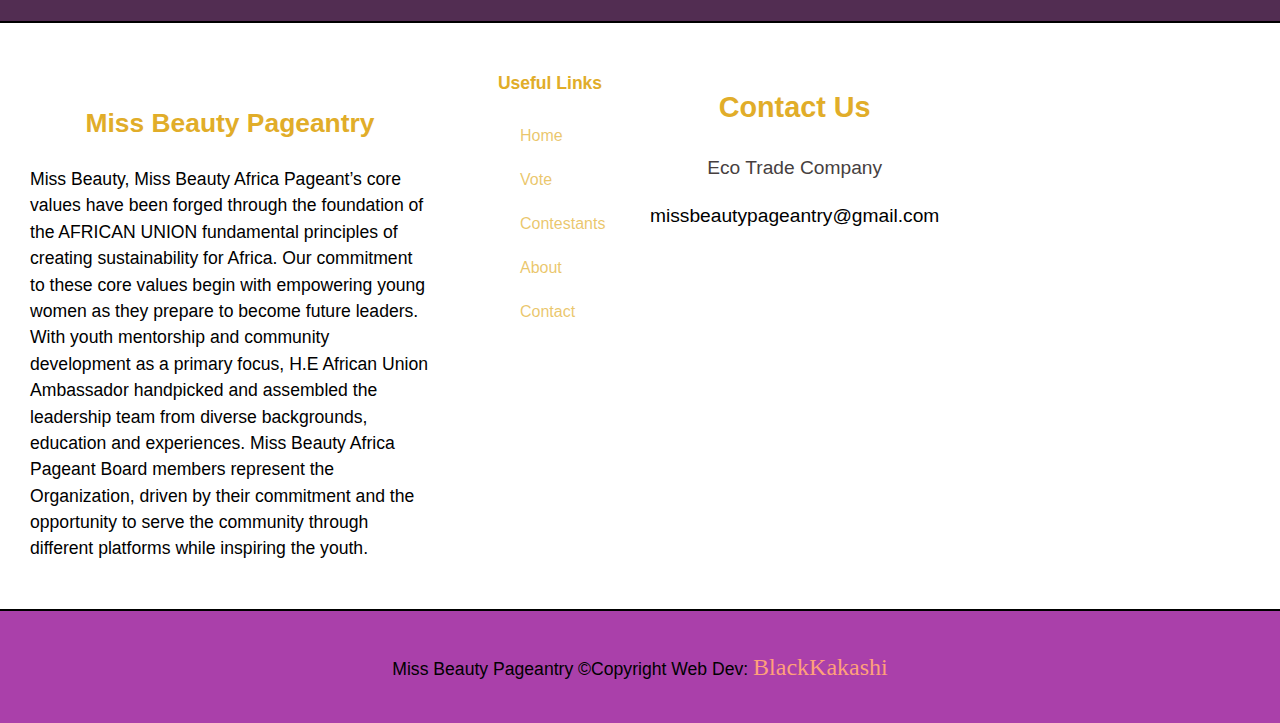
==== commit 9f82a054: "Update index.html" ====
--- a/index.html
+++ b/index.html
@@ -224,14 +224,14 @@
 
              
                <div class="box">
-                  <h1><span>Japan</span></h1>
-                  <img src="model (12).jpg">
-                     <div class="name"><h3>Ariana Villegas</h3>
+                  <h1><span>Panama</span></h1>
+                  <img src="">
+                     <div class="name"><h3>Lena Nersesian</h3>
                         <div class="number"><h3>12</h3></div>
                     </div>
-                  <li>Age: 21yrs</li>
+                  <li>Age: 32yrs</li>
                   <li>Height: 5.1ft</li>
-                  <li>Country: Japan</li>
+                  <li>Country: U.S.A</li>
                   <li>Occupation: Public Figure</li>
                    <p><span>198votes</span></p>
                    <div class="button">
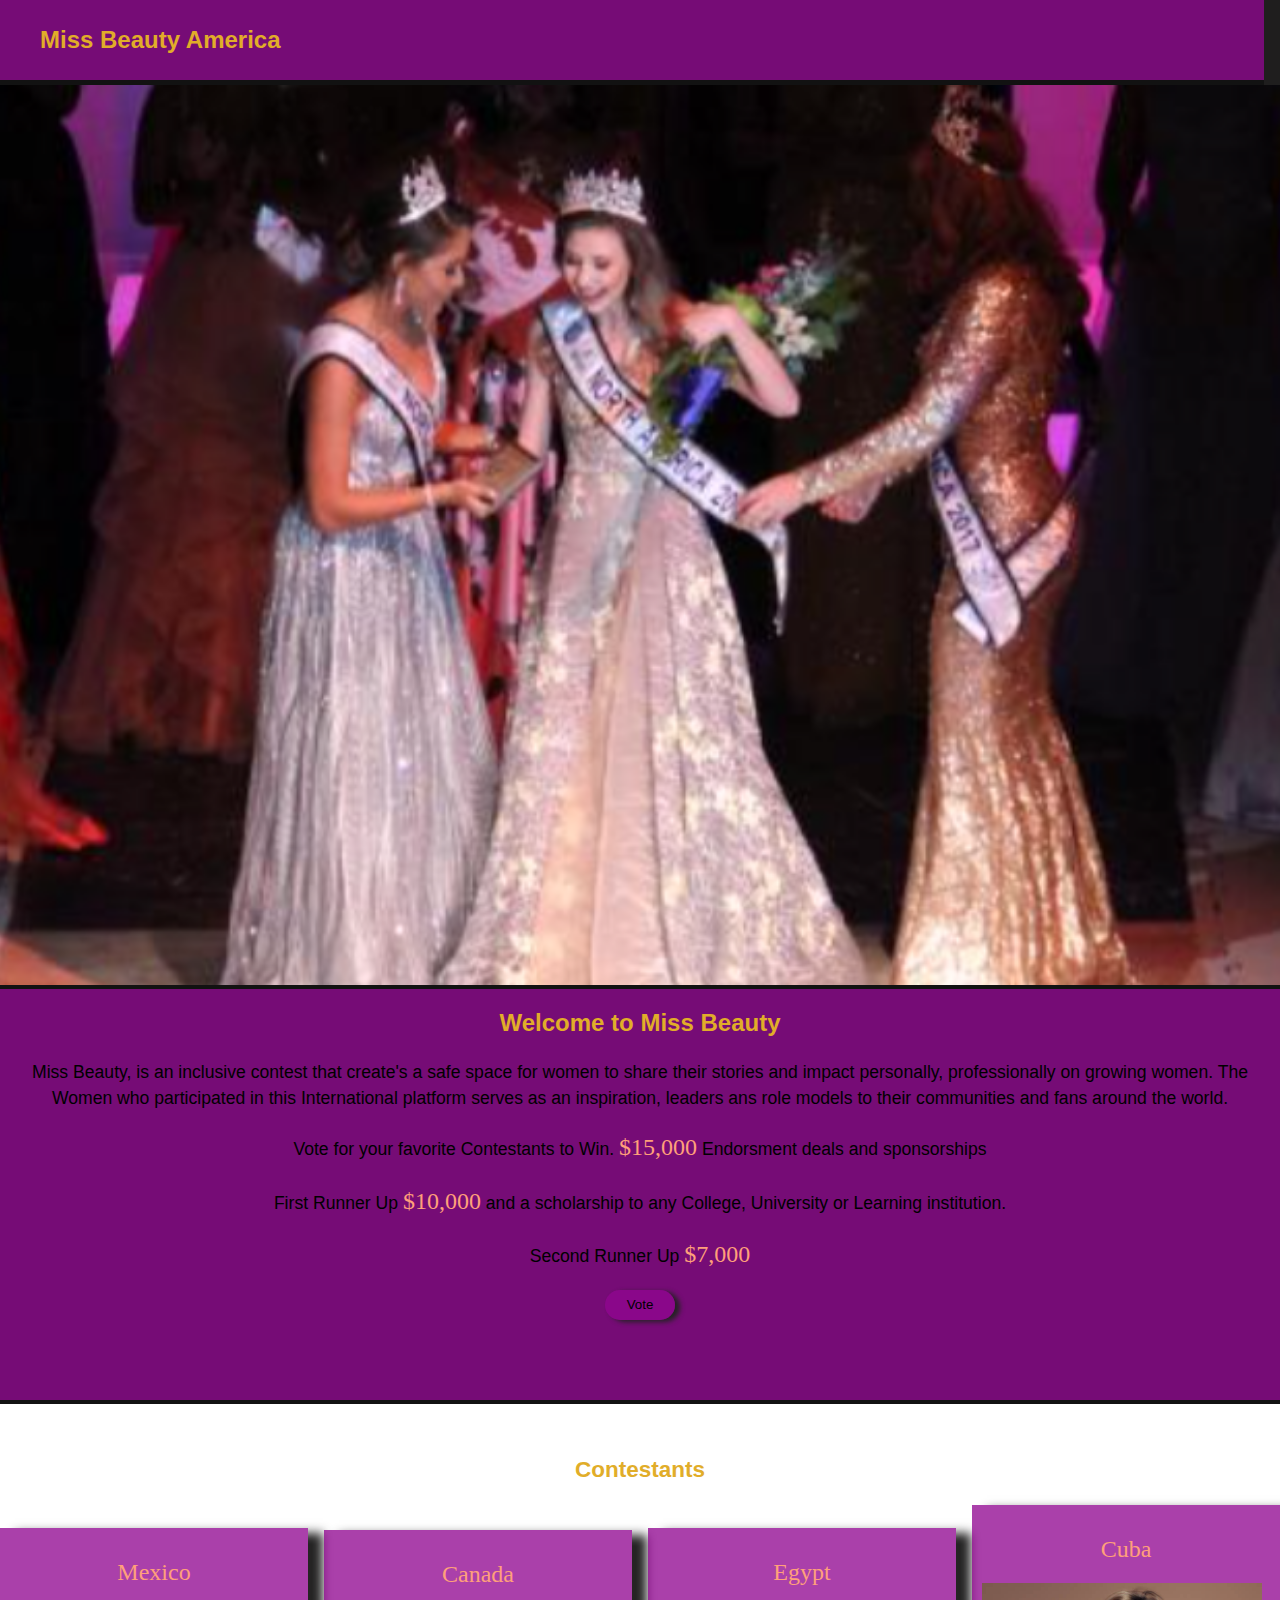
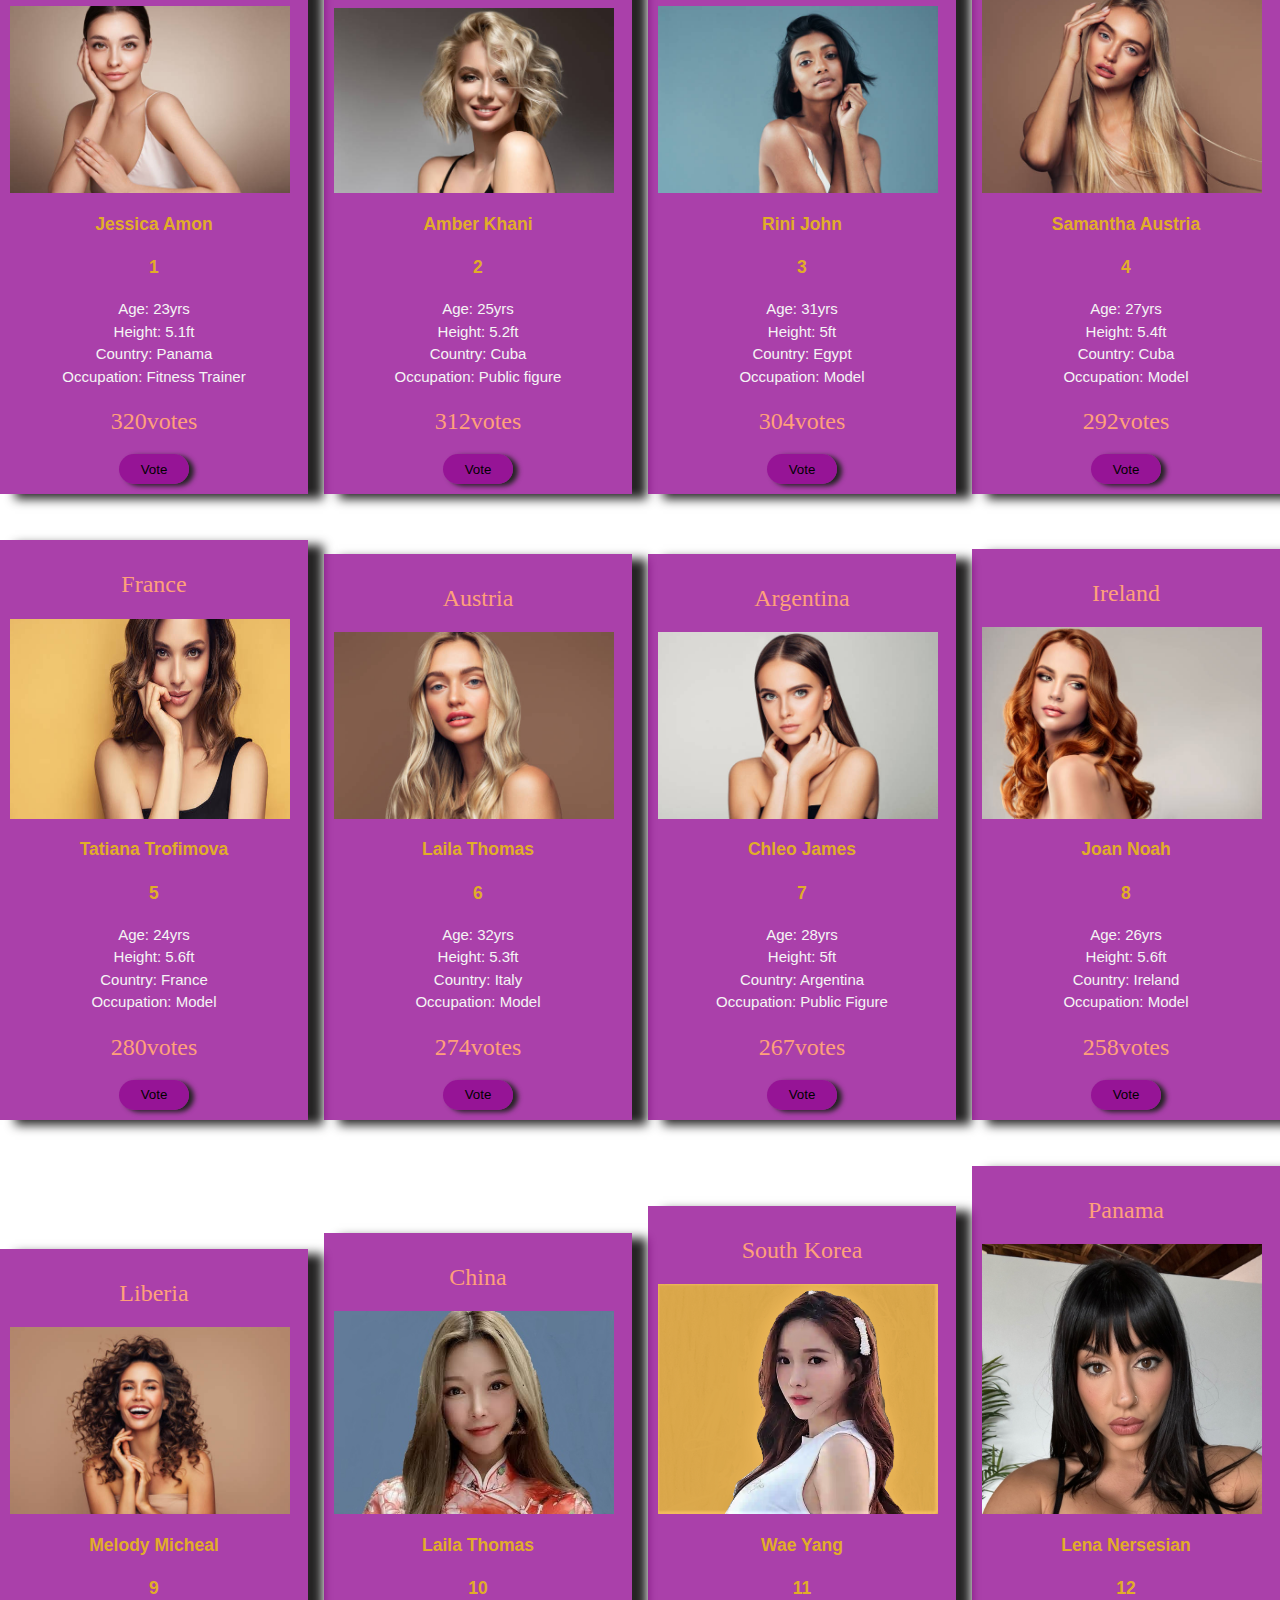
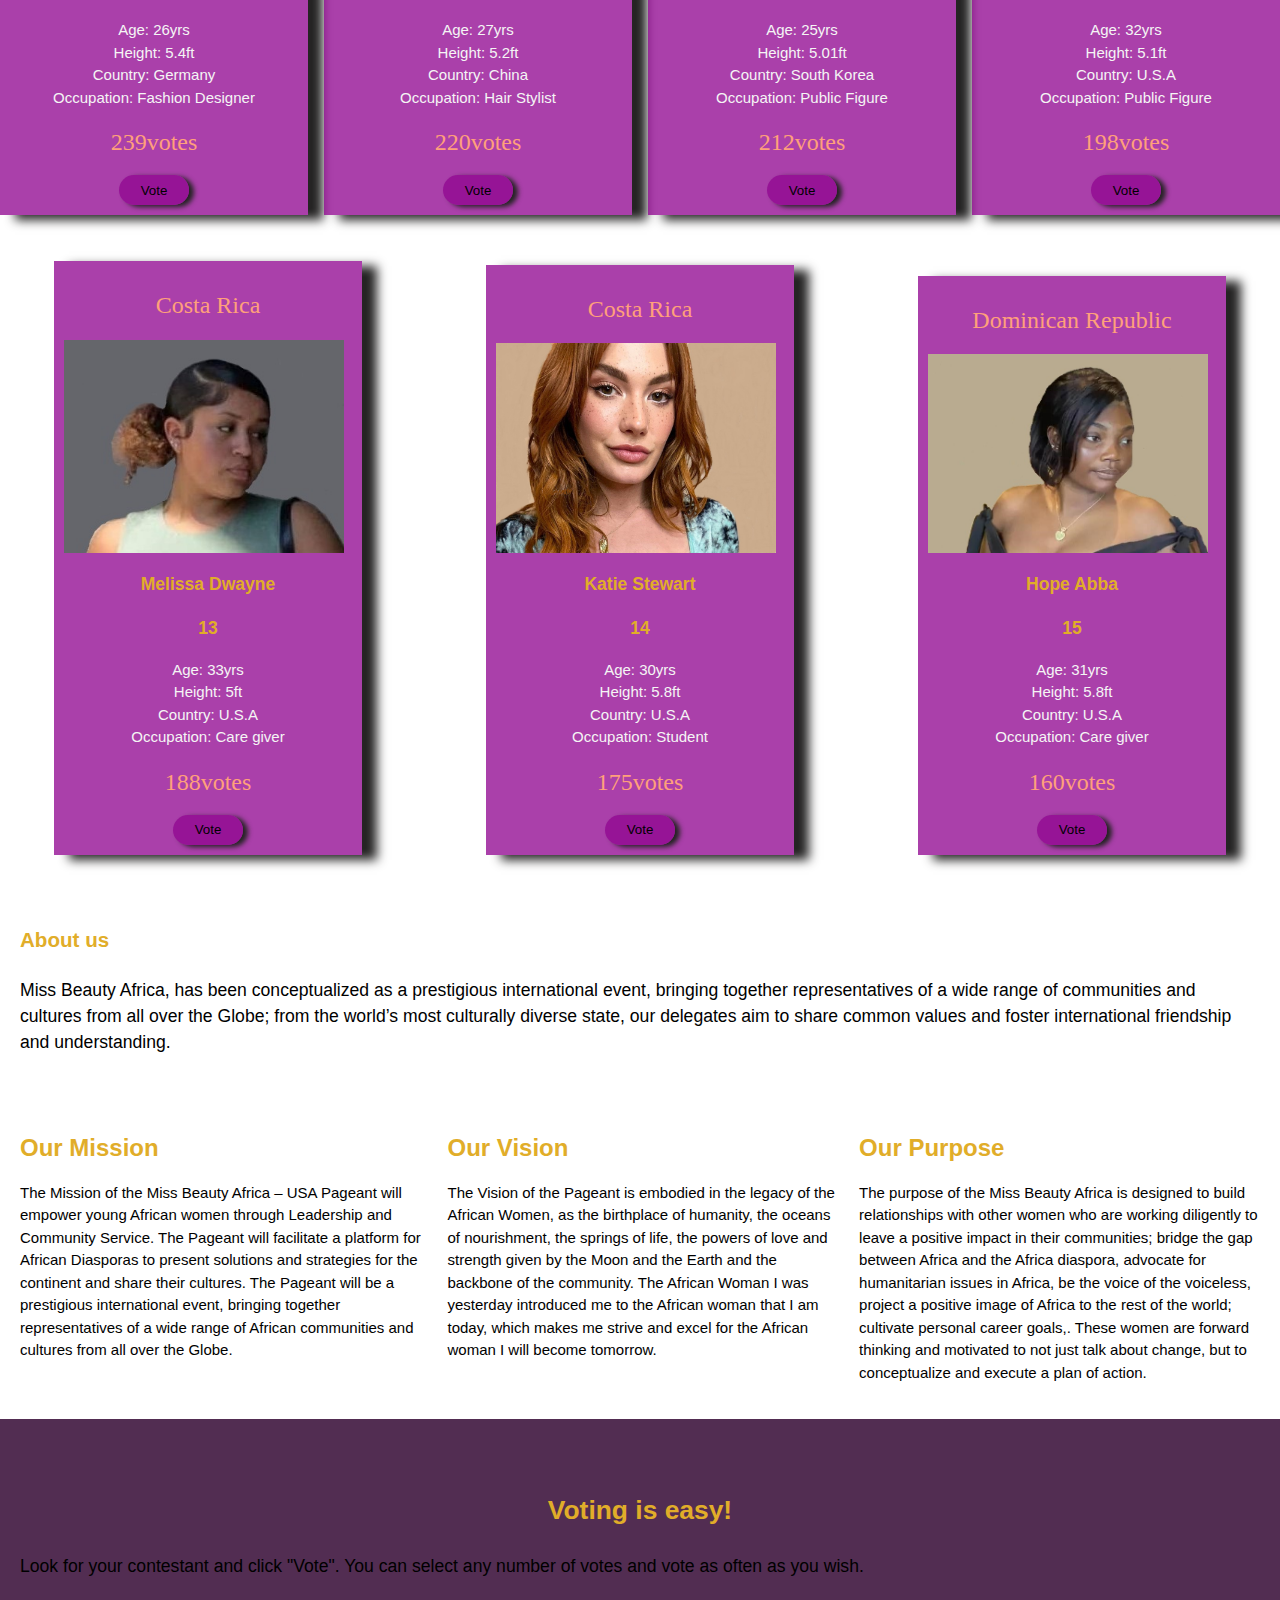
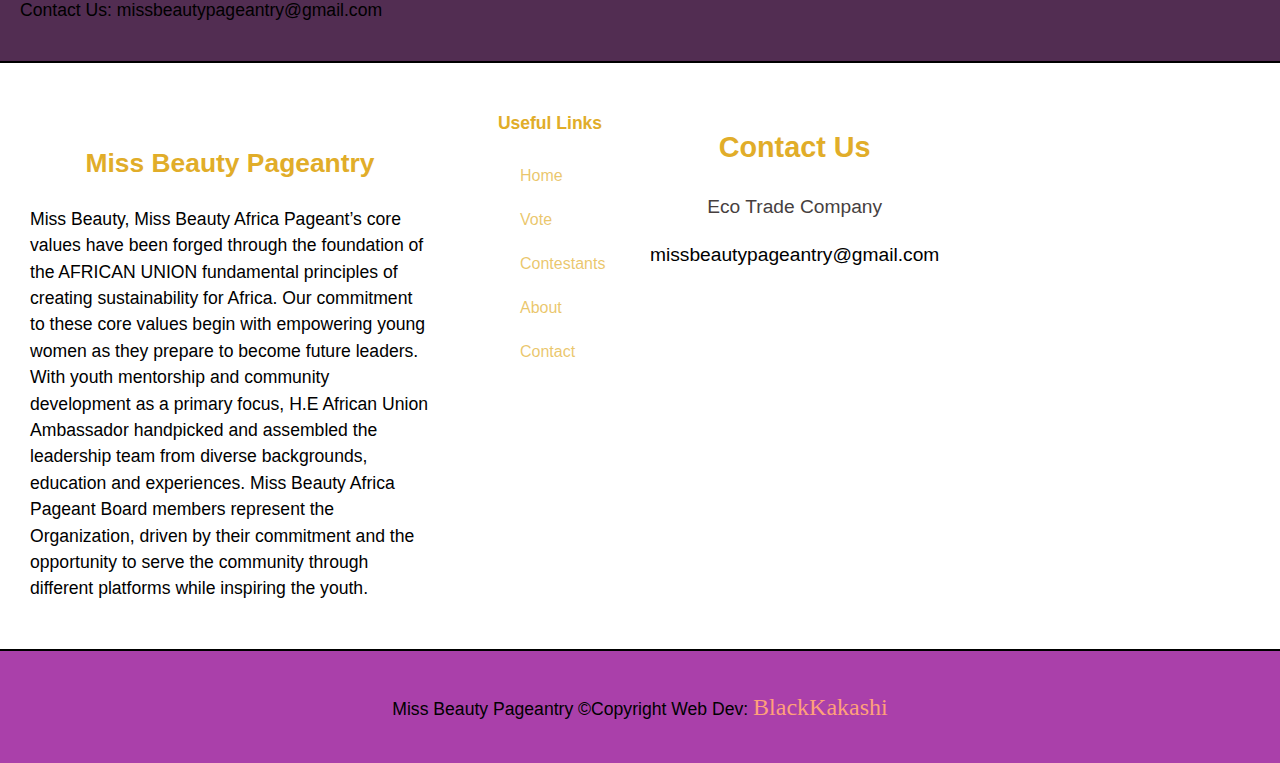
==== commit 27ab7863: "Update index.html" ====
--- a/index.html
+++ b/index.html
@@ -225,7 +225,7 @@
              
                <div class="box">
                   <h1><span>Panama</span></h1>
-                  <img src="">
+                  <img src="IMG-20240628-WA0013_1.jpg">
                      <div class="name"><h3>Lena Nersesian</h3>
                         <div class="number"><h3>12</h3></div>
                     </div>
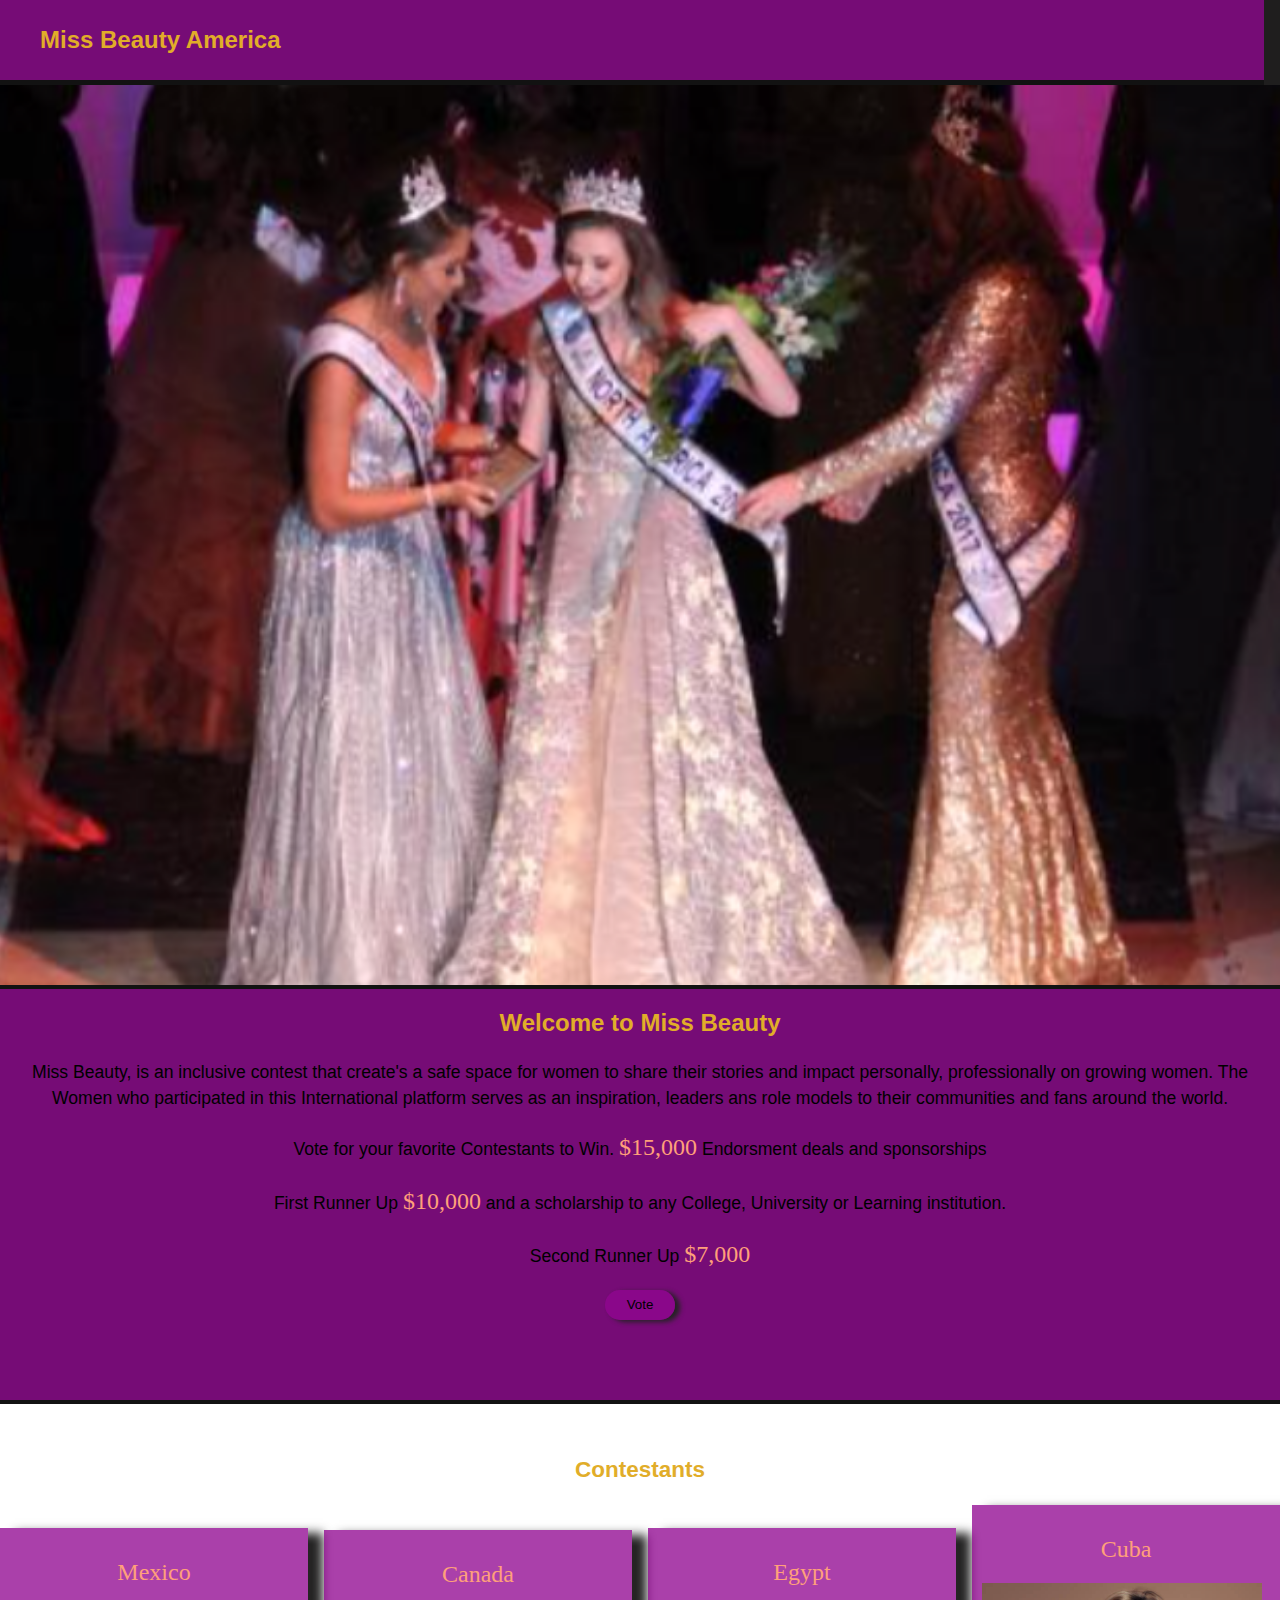
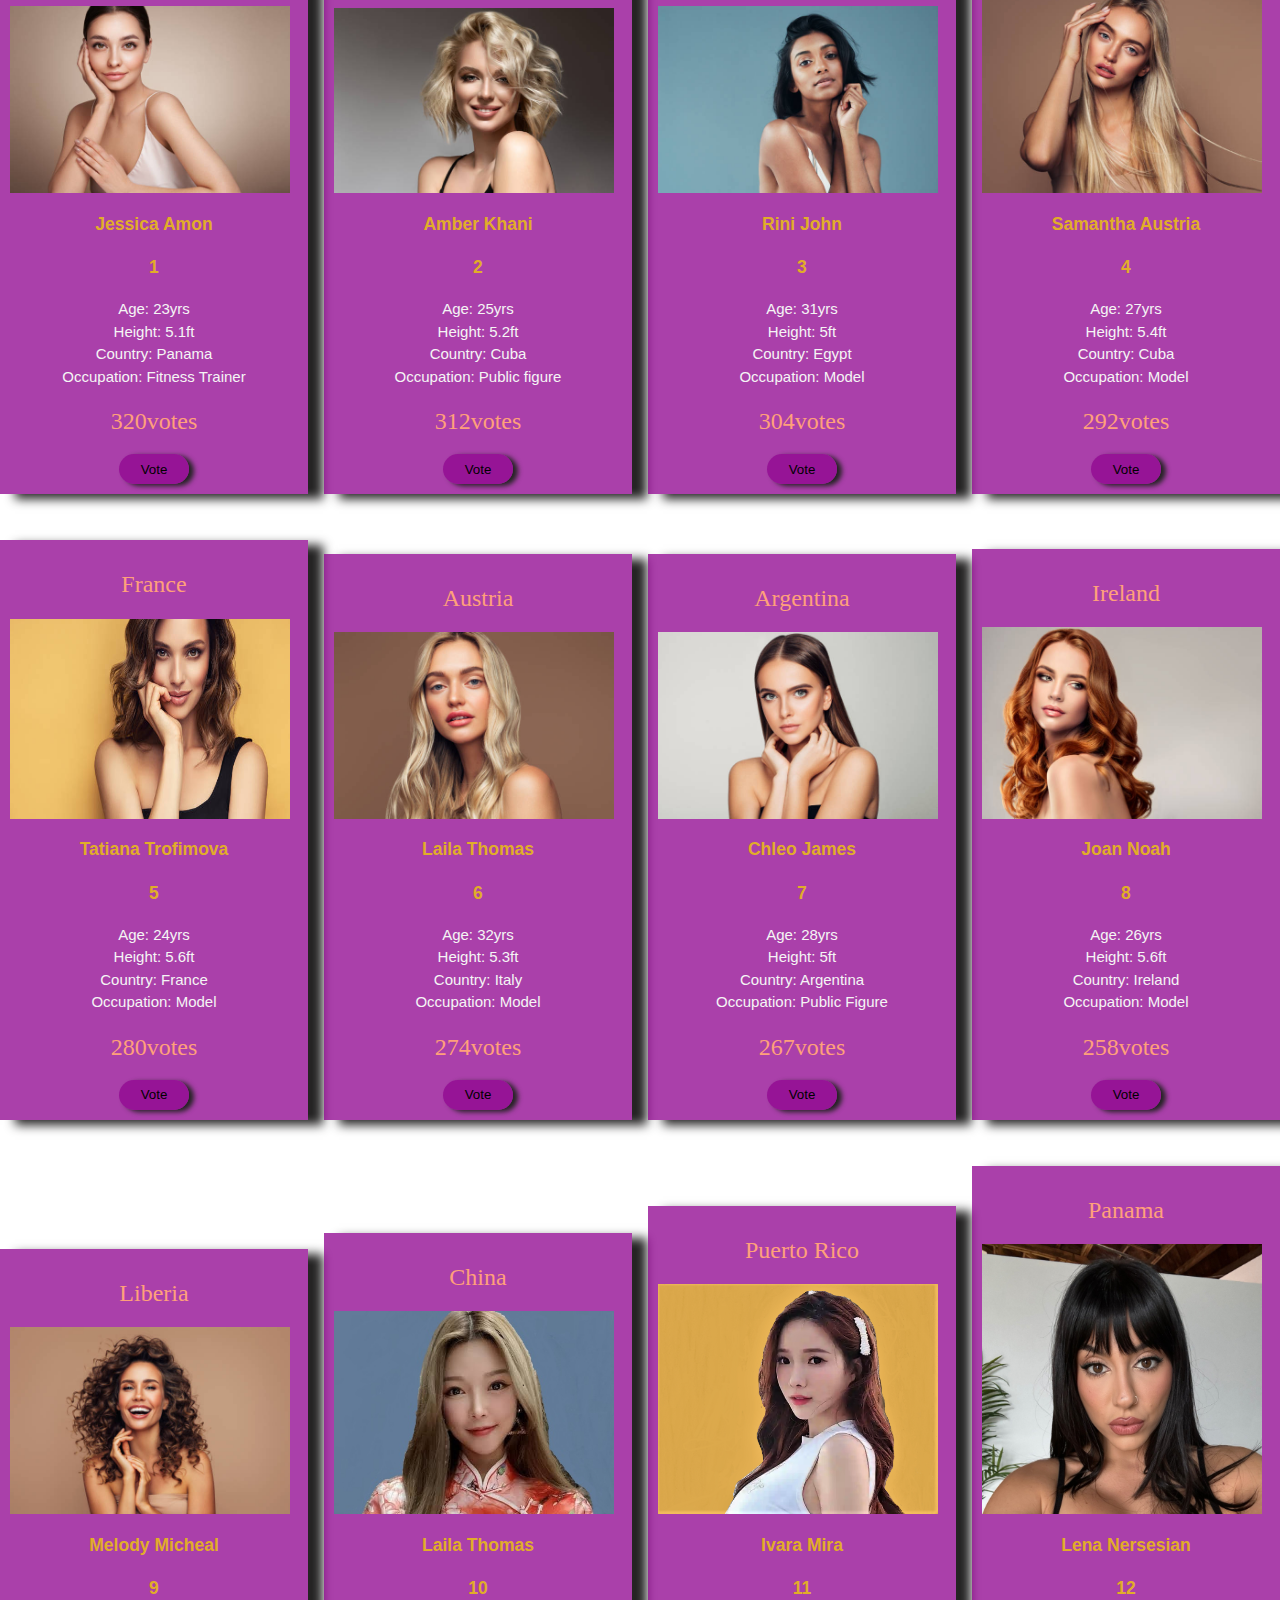
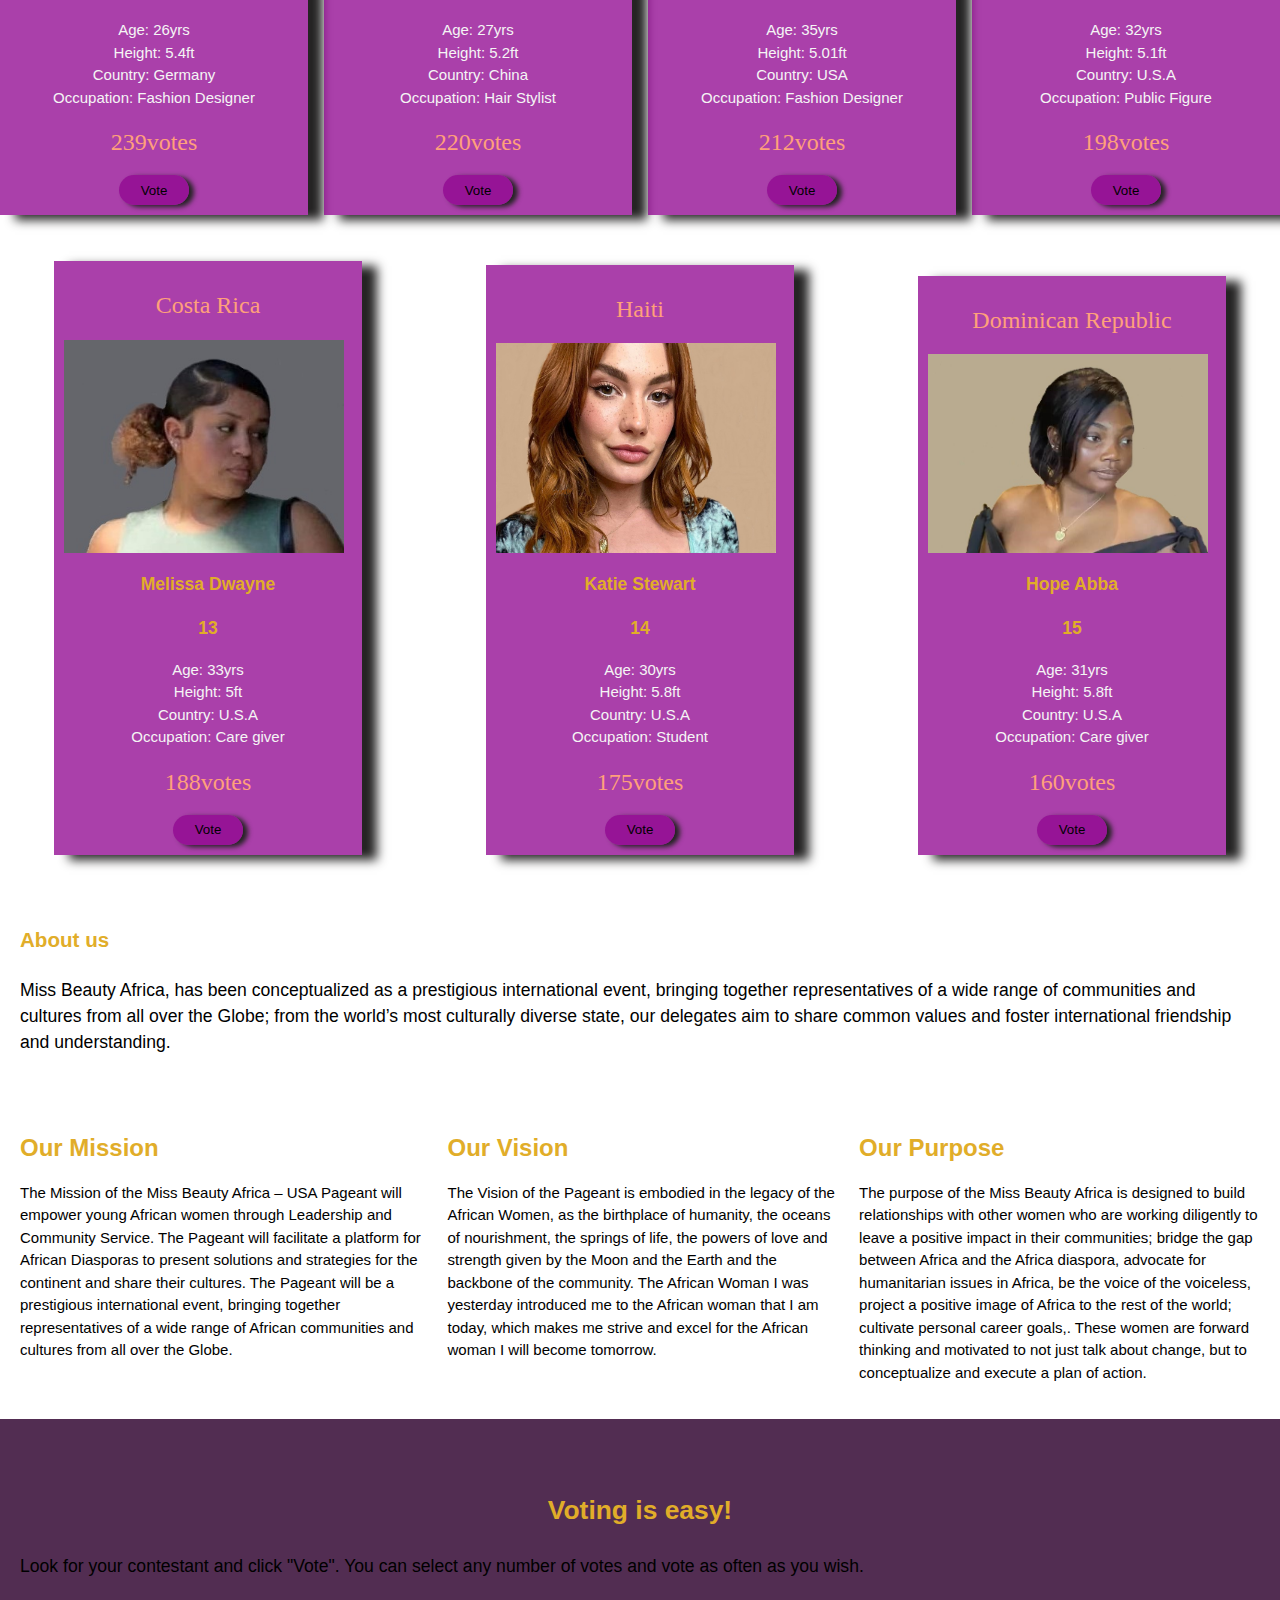
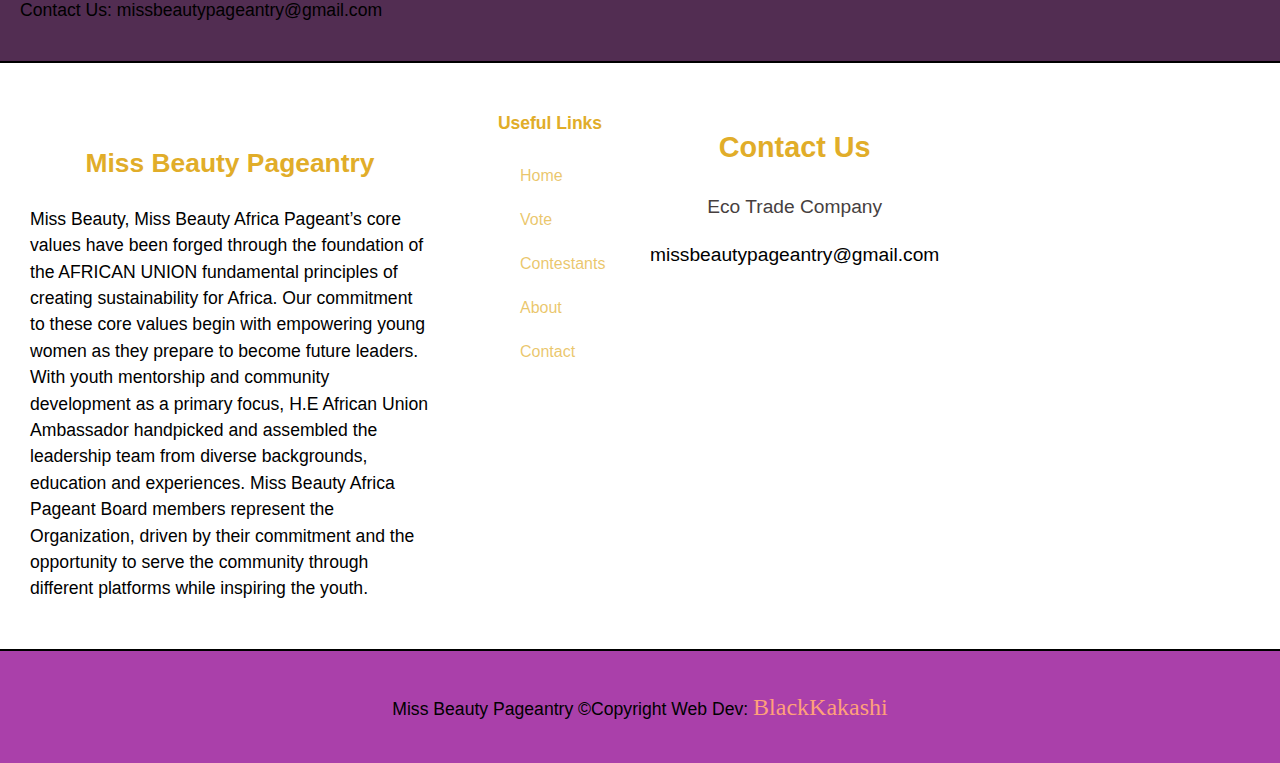
==== commit 11848ac4: "Update index.html" ====
--- a/index.html
+++ b/index.html
@@ -207,15 +207,15 @@
             </div>
 
             <div class="box">
-               <h1><span>South Korea</span></h1>
+               <h1><span>Puerto Rico</span></h1>
                 <img src="model (11).png">
-                 <div class="name"><h3>Wae Yang</h3>
+                 <div class="name"><h3>Ivara Mira</h3>
                     <div class="number"><h3>11</h3></div>
                 </div>
-                <li>Age: 25yrs</li>
+                <li>Age: 35yrs</li>
                 <li>Height: 5.01ft </li>
-                <li>Country: South Korea</li>
-                <li>Occupation: Public Figure </li>
+                <li>Country: USA</li>
+                <li>Occupation: Fashion Designer</li>
                 <p><span>212votes</span></p>
                 <div class="button">
                    <button class="submit"><a href="vote.html">Vote</a></button>
@@ -256,7 +256,7 @@
                 </div>
 
                 <div class="box">
-                  <h1><span>Costa Rica</span></h1>
+                  <h1><span>Haiti</span></h1>
                   <img src="model11 (2).jpg">
                      <div class="name"><h3>Katie Stewart</h3>
                         <div class="number"><h3>14</h3></div>
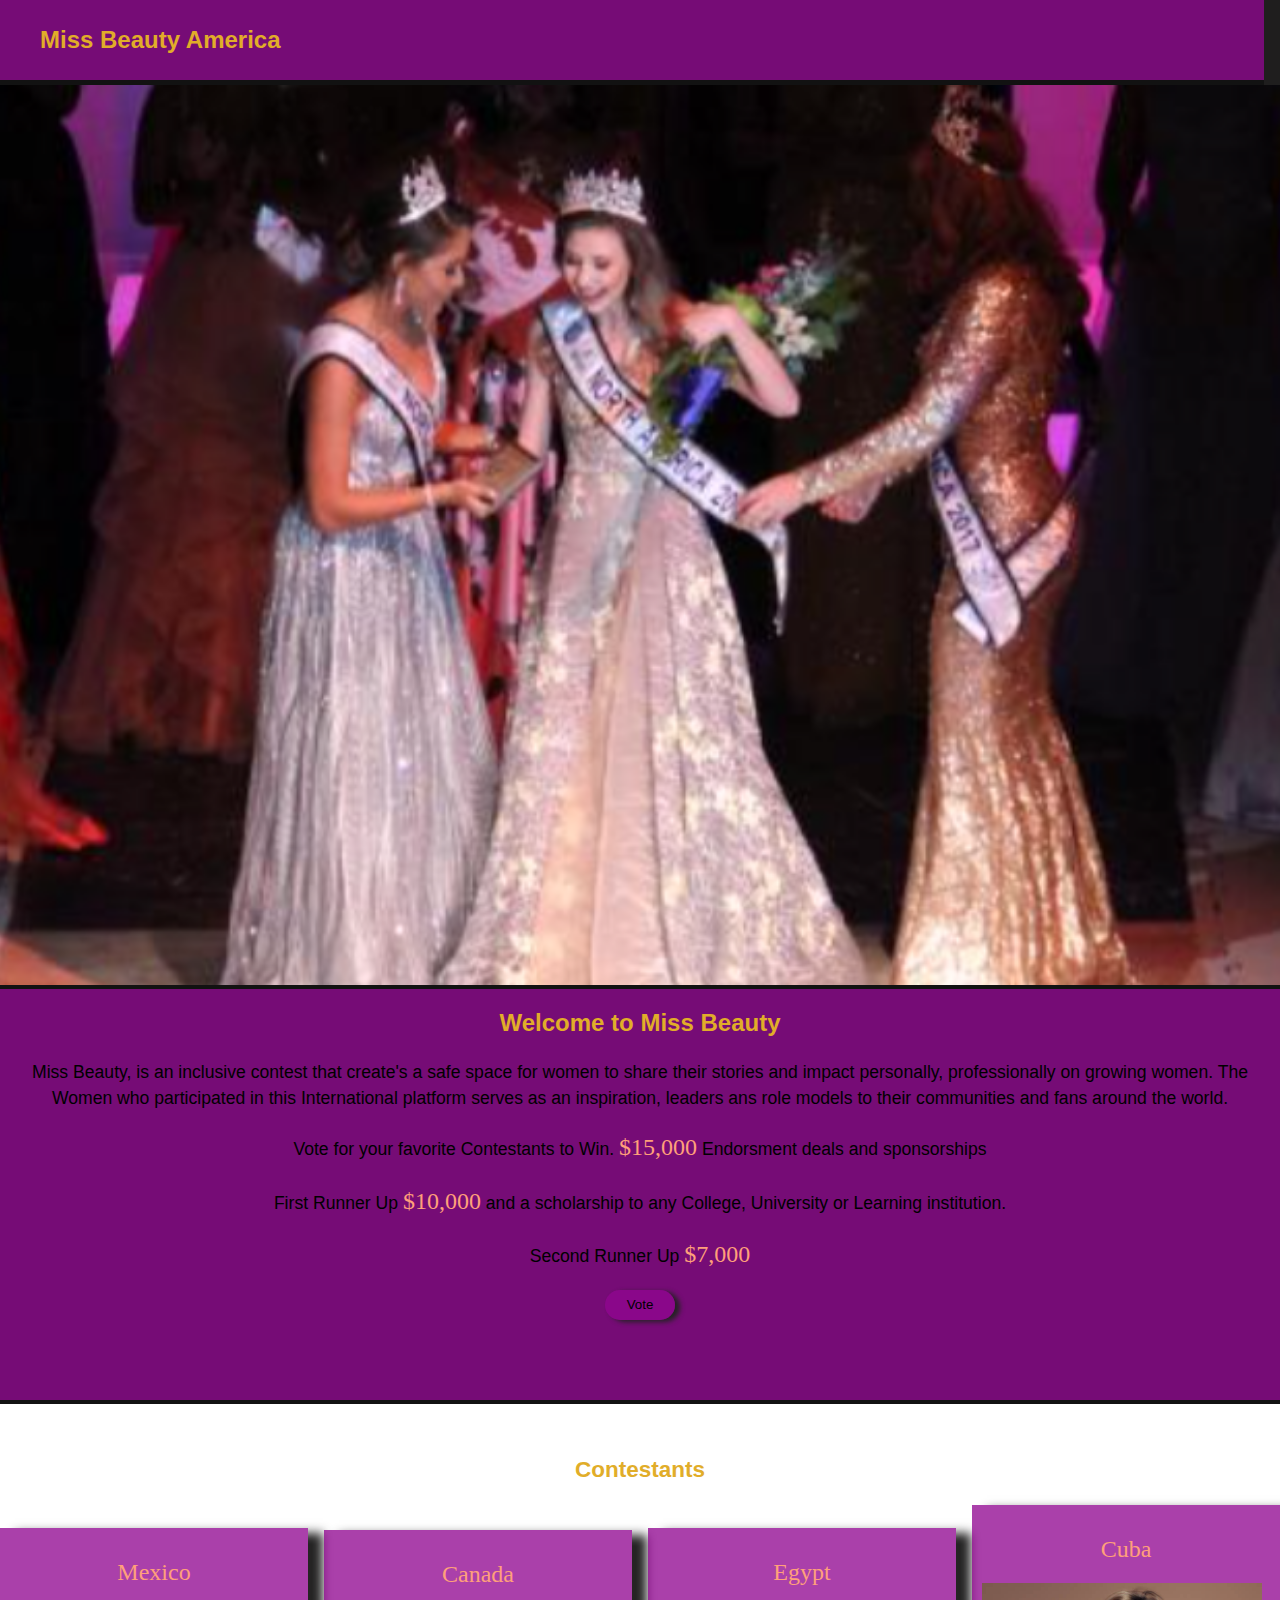
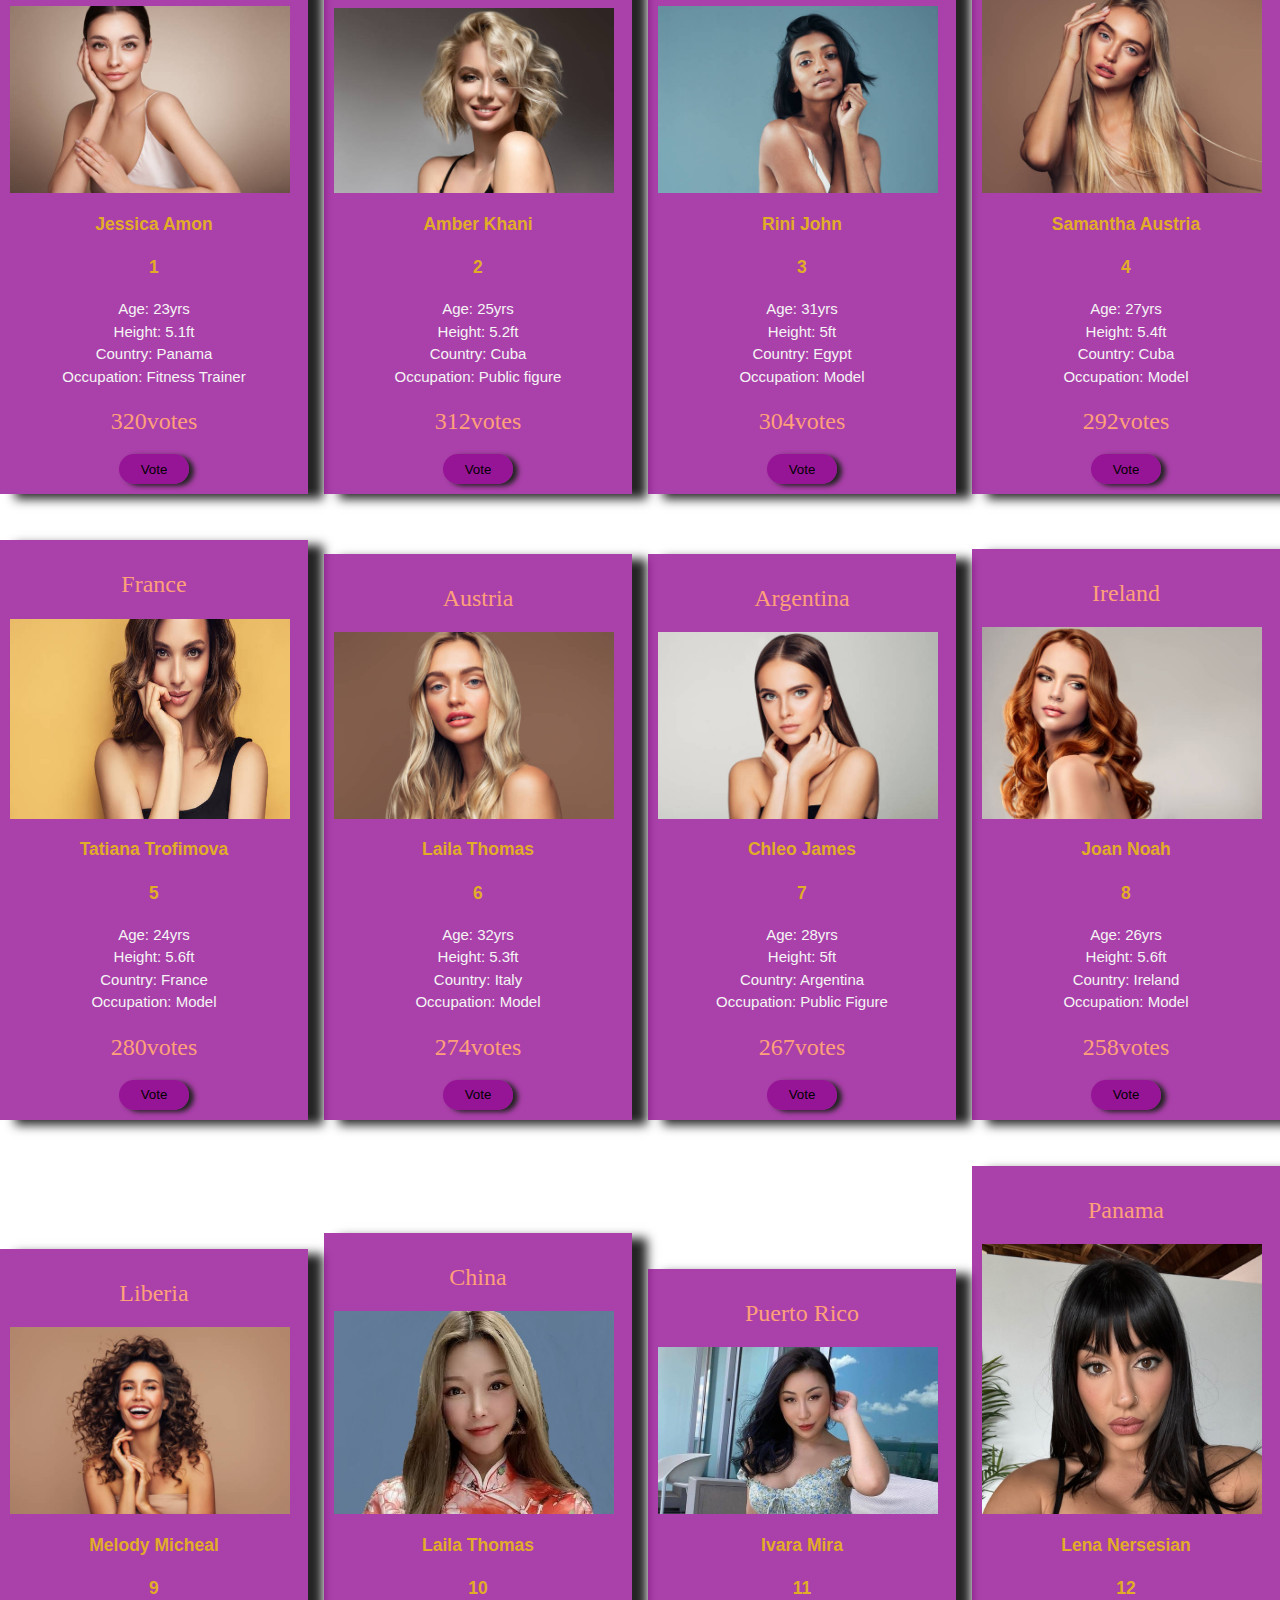
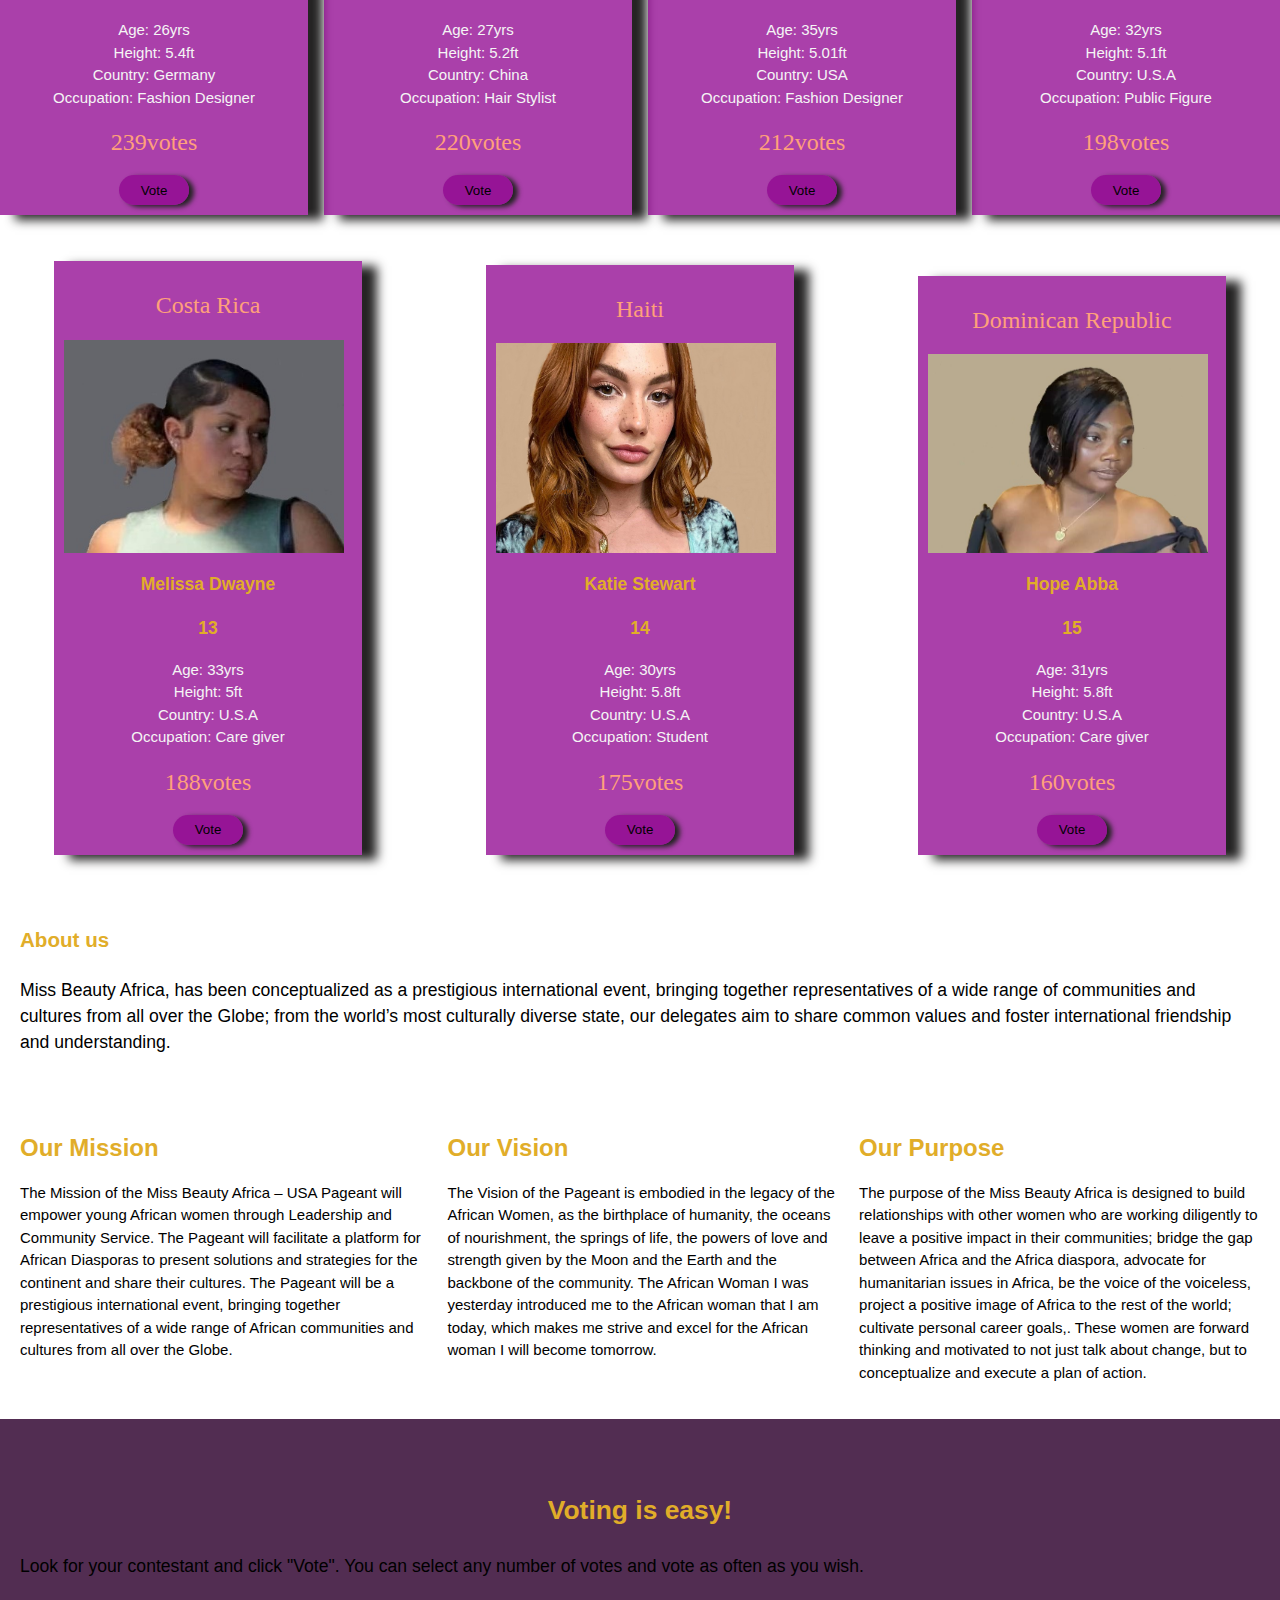
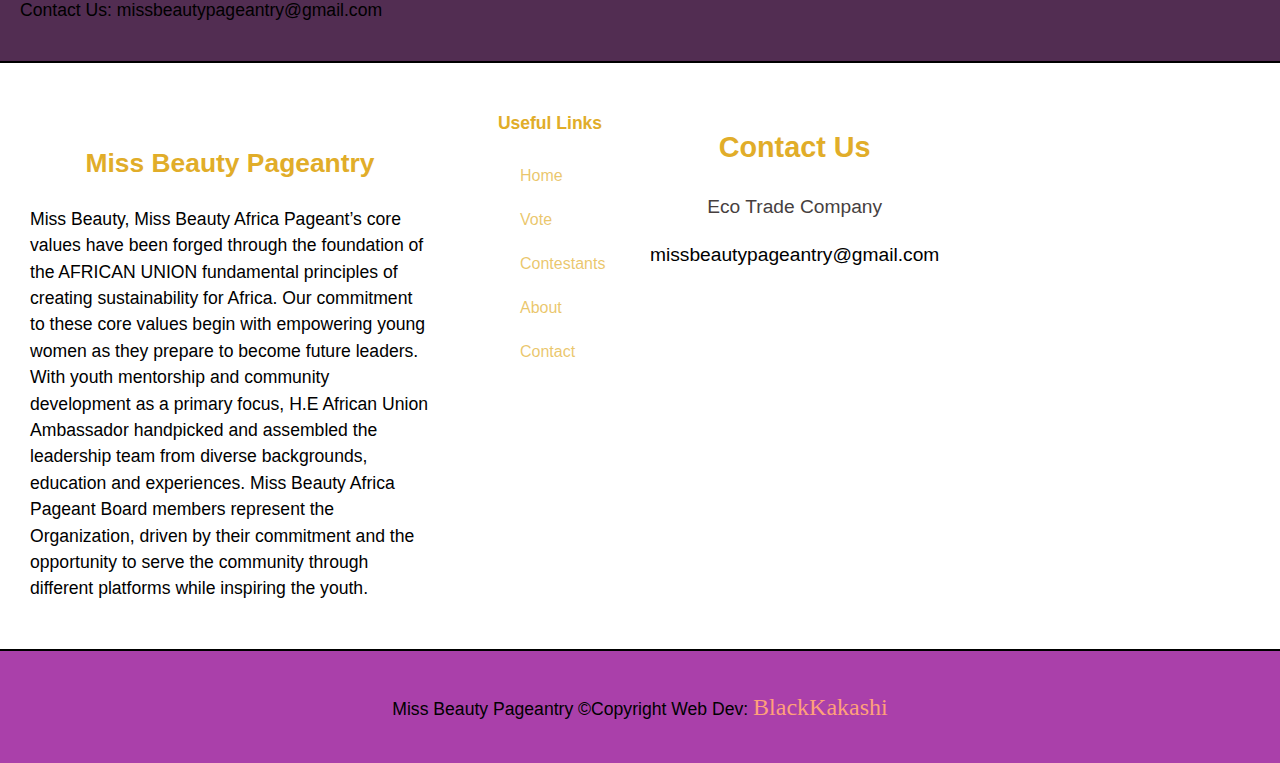
==== commit bd6744e7: "Update index.html" ====
--- a/index.html
+++ b/index.html
@@ -208,7 +208,7 @@
 
             <div class="box">
                <h1><span>Puerto Rico</span></h1>
-                <img src="model (11).png">
+                <img src="IMG-20240723-WA0011_1.jpg">
                  <div class="name"><h3>Ivara Mira</h3>
                     <div class="number"><h3>11</h3></div>
                 </div>
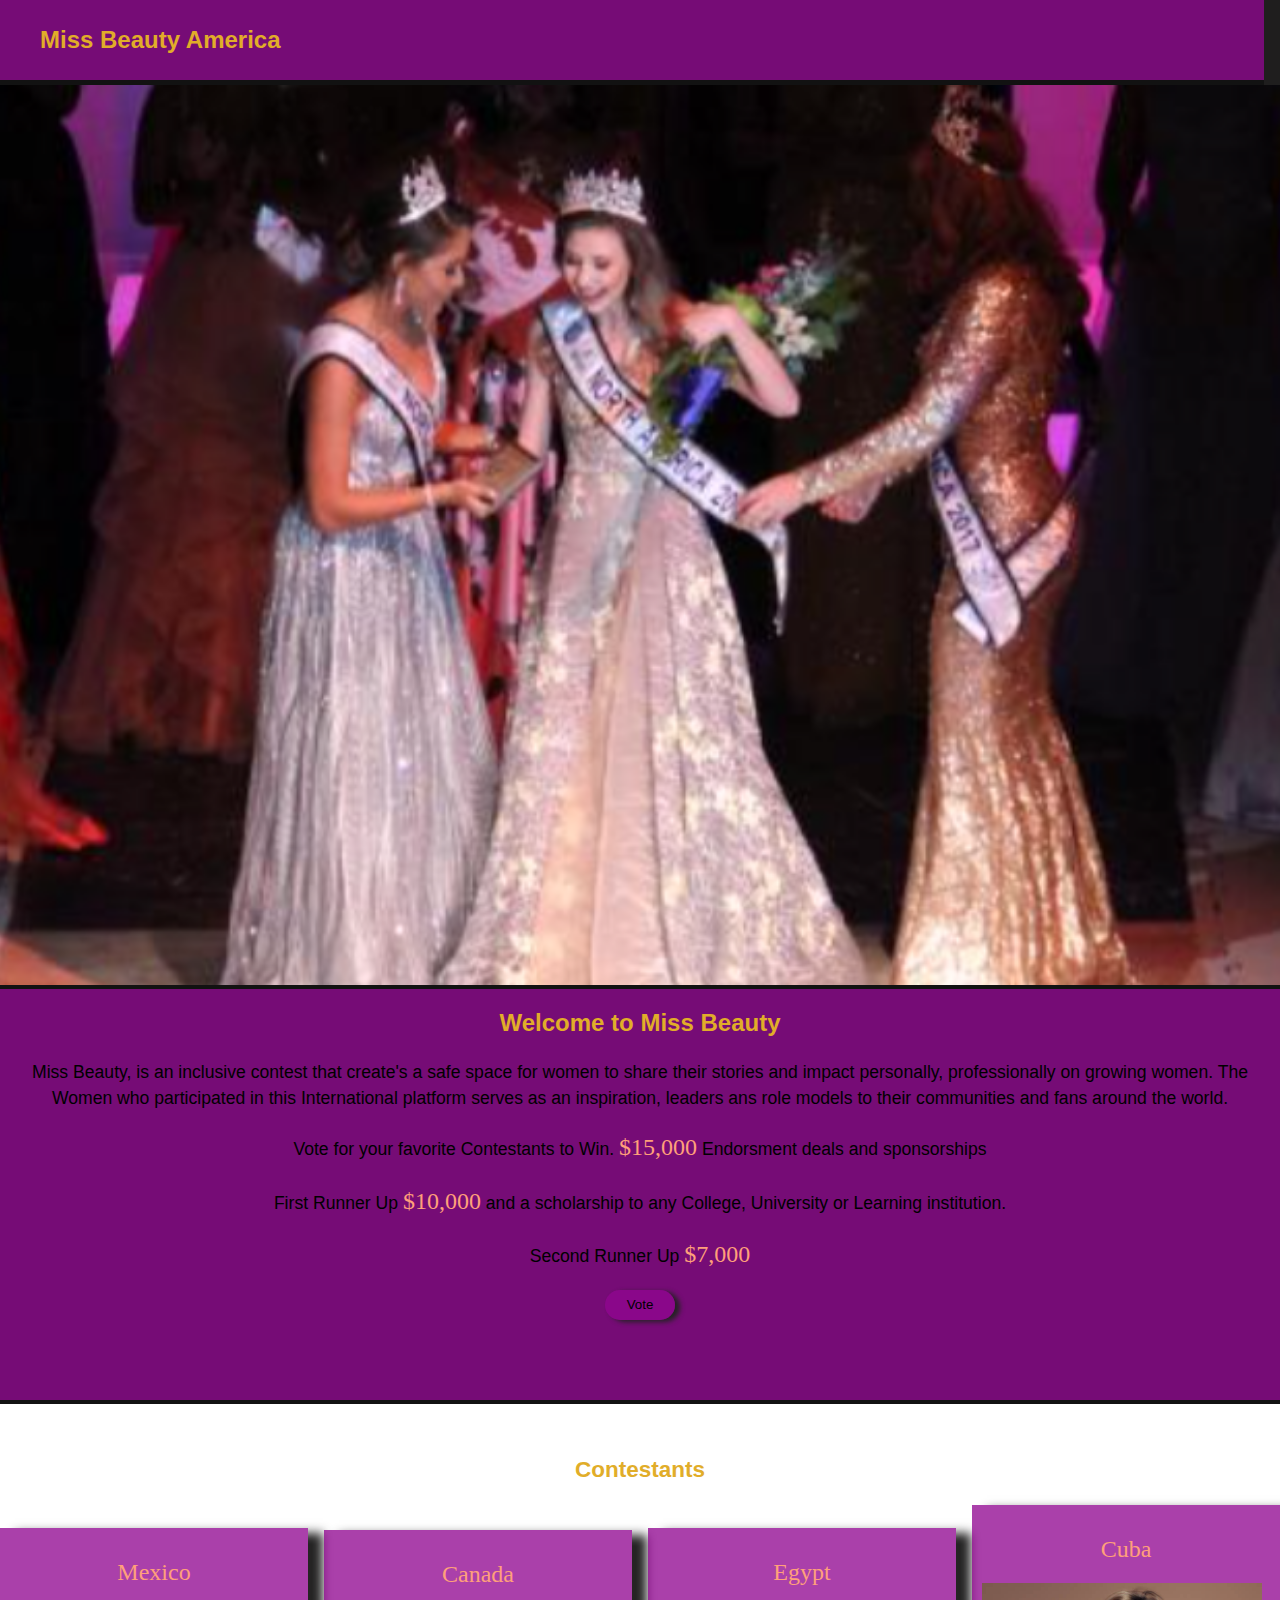
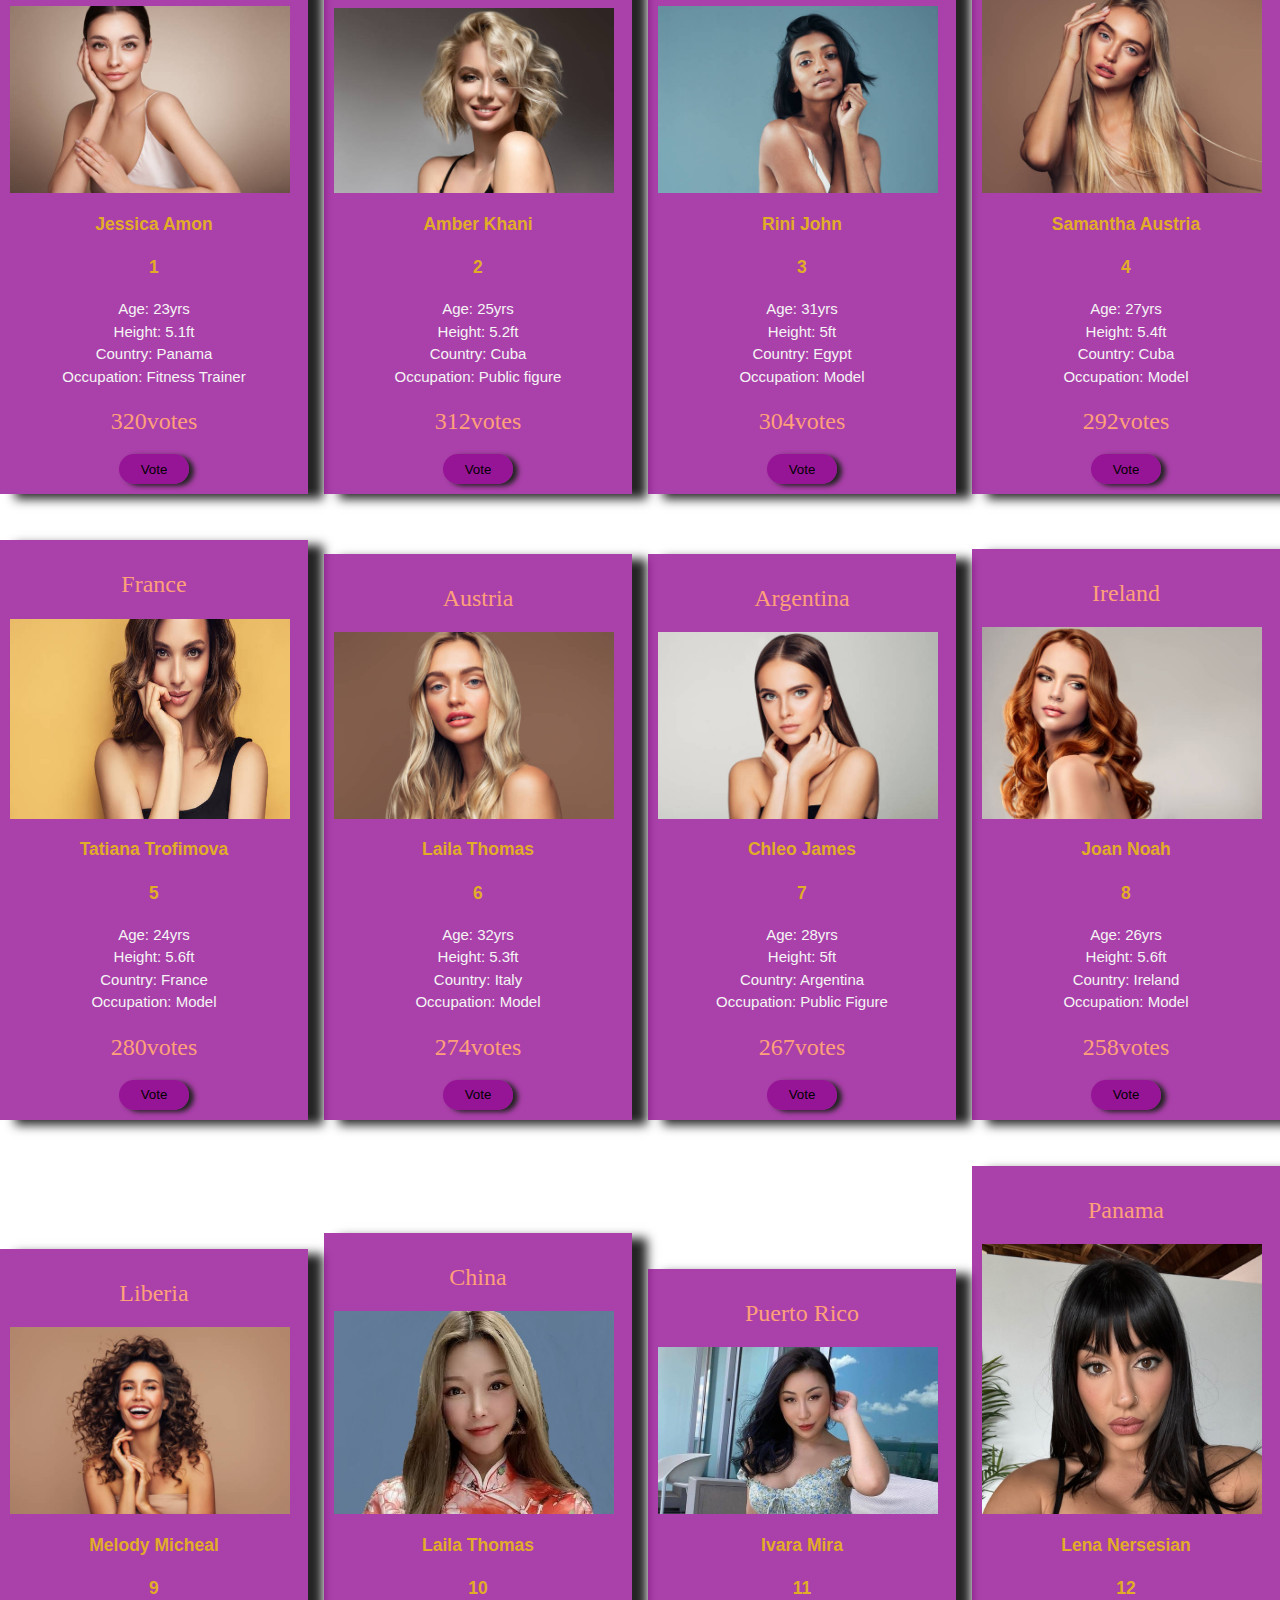
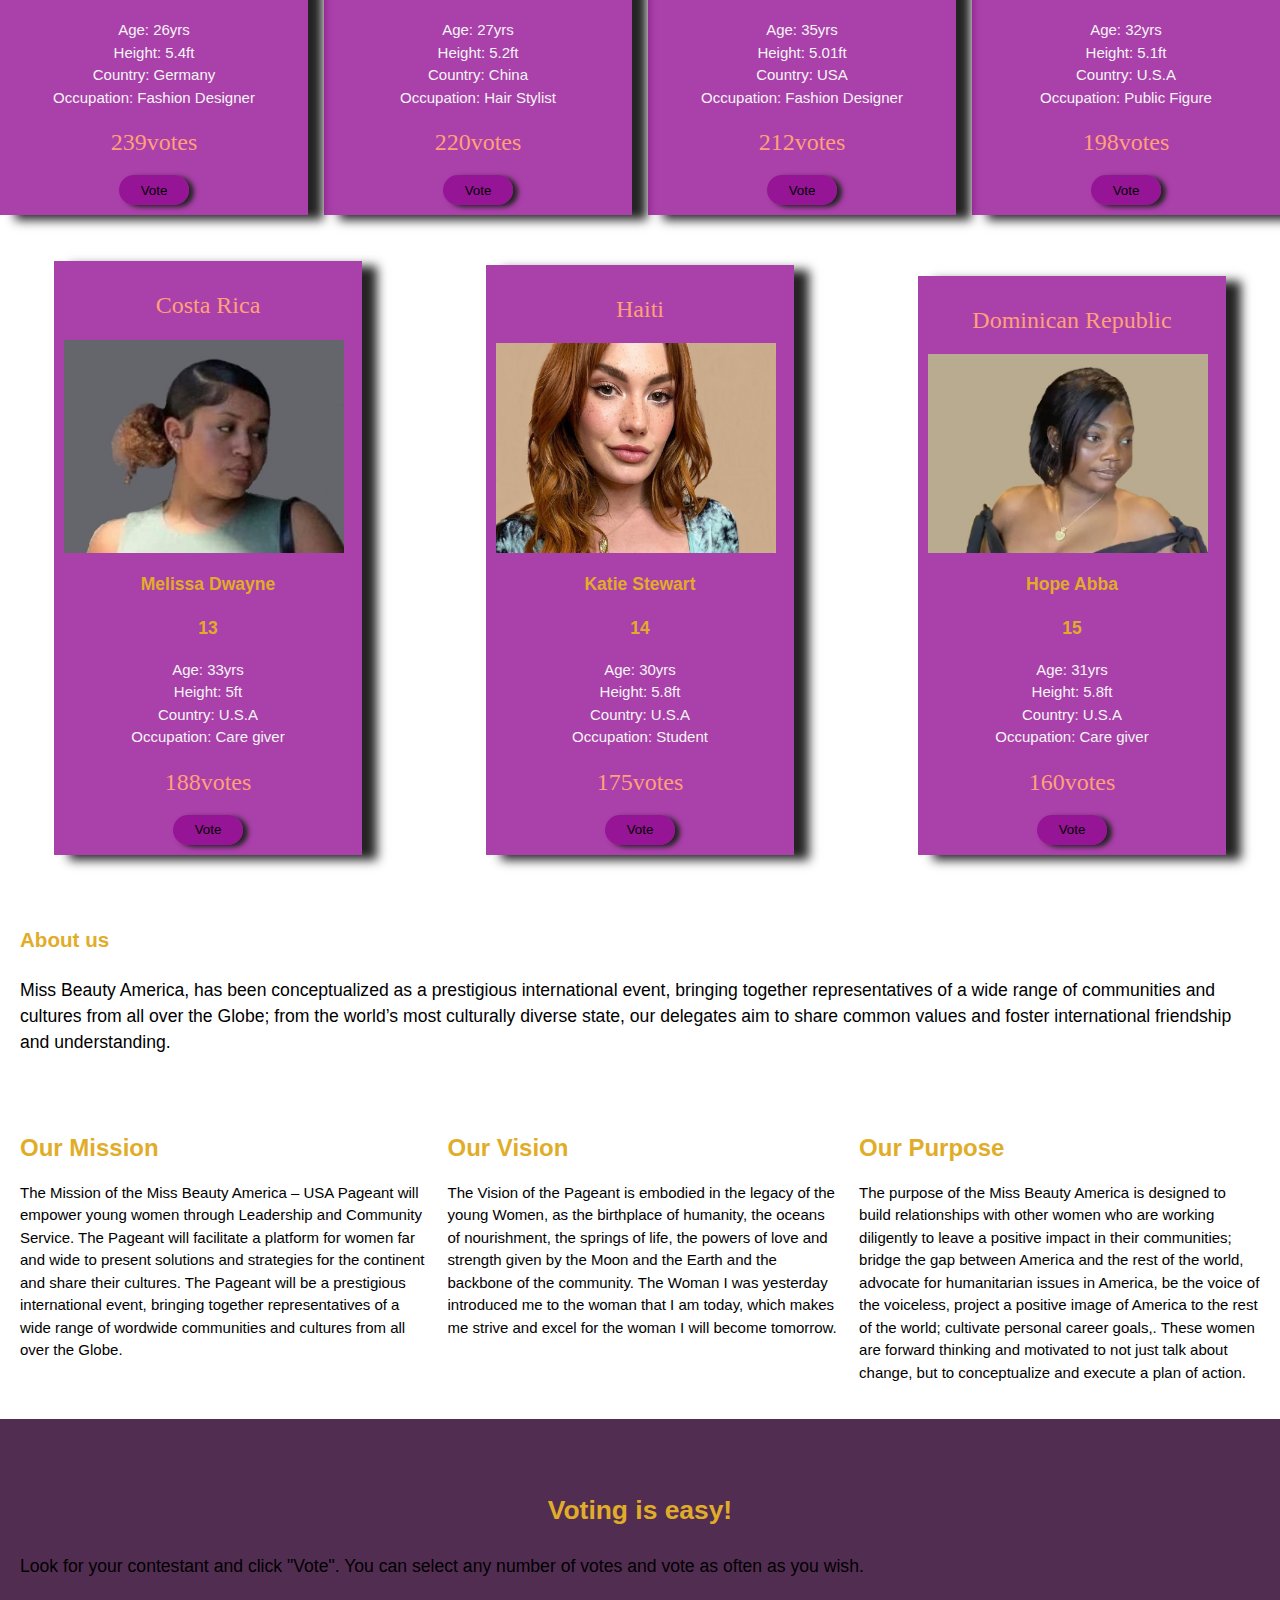
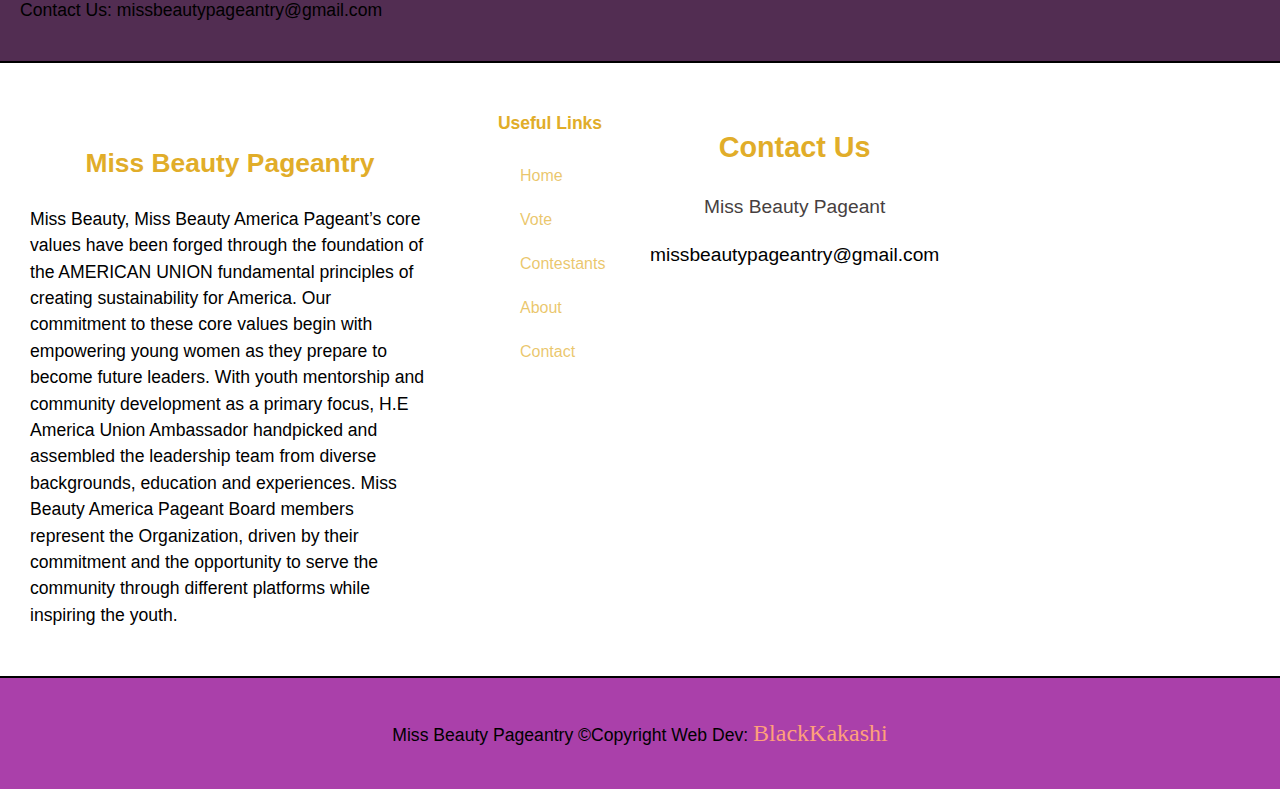
==== commit 3eae59b1: "Update index.html" ====
--- a/index.html
+++ b/index.html
@@ -294,7 +294,7 @@
         <div class="dark">
           <h3>About us</h3>
            <p>
-             Miss Beauty Africa, has been conceptualized as a prestigious international event, 
+             Miss Beauty America, has been conceptualized as a prestigious international event, 
              bringing together representatives of a wide range of communities and cultures from all over the Globe; 
              from the world’s most culturally diverse state, 
              our delegates aim to share common values and foster international friendship and understanding.
@@ -305,23 +305,23 @@
       <section id="lower">
          <div class="mission">
             <h1 class="h1">Our Mission</h1>
-            <p>The Mission of the Miss Beauty Africa – USA Pageant will empower young African women through Leadership and Community Service. 
-               The Pageant will facilitate a platform for African Diasporas to present solutions and strategies for the continent and 
+            <p>The Mission of the Miss Beauty America – USA Pageant will empower young women through Leadership and Community Service. 
+               The Pageant will facilitate a platform for women far and wide to present solutions and strategies for the continent and 
                share their cultures. The Pageant will be a prestigious international event, 
-               bringing together representatives of a wide range of African communities and cultures from all over the Globe.</p>
+               bringing together representatives of a wide range of wordwide communities and cultures from all over the Globe.</p>
          </div>
          <div class="mission">
             <h1 class="h1">Our Vision</h1>
-            <p>The Vision of the Pageant is embodied in the legacy of the African Women, as the birthplace of humanity, 
+            <p>The Vision of the Pageant is embodied in the legacy of the young Women, as the birthplace of humanity, 
                the oceans of nourishment, the springs of life, the powers of love and strength given by the Moon and the 
-               Earth and the backbone of the community. The African Woman I was yesterday introduced me to the African woman that I am today, 
-               which makes me strive and excel for the African woman I will become tomorrow.</p>
+               Earth and the backbone of the community. The Woman I was yesterday introduced me to the woman that I am today, 
+               which makes me strive and excel for the woman I will become tomorrow.</p>
          </div>
          <div class="mission">
             <h1 class="h1">Our Purpose</h1>
-            <p>The purpose of the Miss Beauty Africa is designed to build relationships with other women who are working 
-               diligently to leave a positive impact in their communities; bridge the gap between Africa and the Africa diaspora, 
-               advocate for humanitarian issues in Africa, be the voice of the voiceless, project a positive image of Africa to 
+            <p>The purpose of the Miss Beauty America is designed to build relationships with other women who are working 
+               diligently to leave a positive impact in their communities; bridge the gap between America and the rest of the world, 
+               advocate for humanitarian issues in America, be the voice of the voiceless, project a positive image of America to 
                the rest of the world; cultivate personal career goals,. 
                These women are forward thinking and motivated to not just talk about change, but to conceptualize and execute a plan of action.</p>
          </div>
@@ -348,12 +348,12 @@
         <div class="footer">
             <h2>Miss Beauty Pageantry</h2>
             <p>
-               Miss Beauty, Miss Beauty Africa Pageant’s core values have been forged through the foundation of the AFRICAN UNION fundamental 
-               principles of creating sustainability for Africa. 
+               Miss Beauty, Miss Beauty America Pageant’s core values have been forged through the foundation of the AMERICAN UNION fundamental 
+               principles of creating sustainability for America. 
                Our commitment to these core values begin with empowering young women as they prepare to become future leaders.
-               With youth mentorship and community development as a primary focus, H.E African Union Ambassador handpicked and 
+               With youth mentorship and community development as a primary focus, H.E America Union Ambassador handpicked and 
                assembled the leadership team from diverse backgrounds, education and experiences. 
-               Miss Beauty Africa Pageant Board members represent the Organization, 
+               Miss Beauty America Pageant Board members represent the Organization, 
                driven by their commitment and the opportunity to serve the community through different platforms while inspiring the youth.
               </p>
          </div>
@@ -370,7 +370,7 @@
             <div id="contact">
                <div class="contact">
                   <h2>Contact Us</h2>
-                          <p>Eco Trade Company</p>
+                          <p>Miss Beauty Pageant</p>
                           <a href="http://missbeautypageantry@gmail.com">missbeautypageantry@gmail.com</a>
                </div>
             </div>
